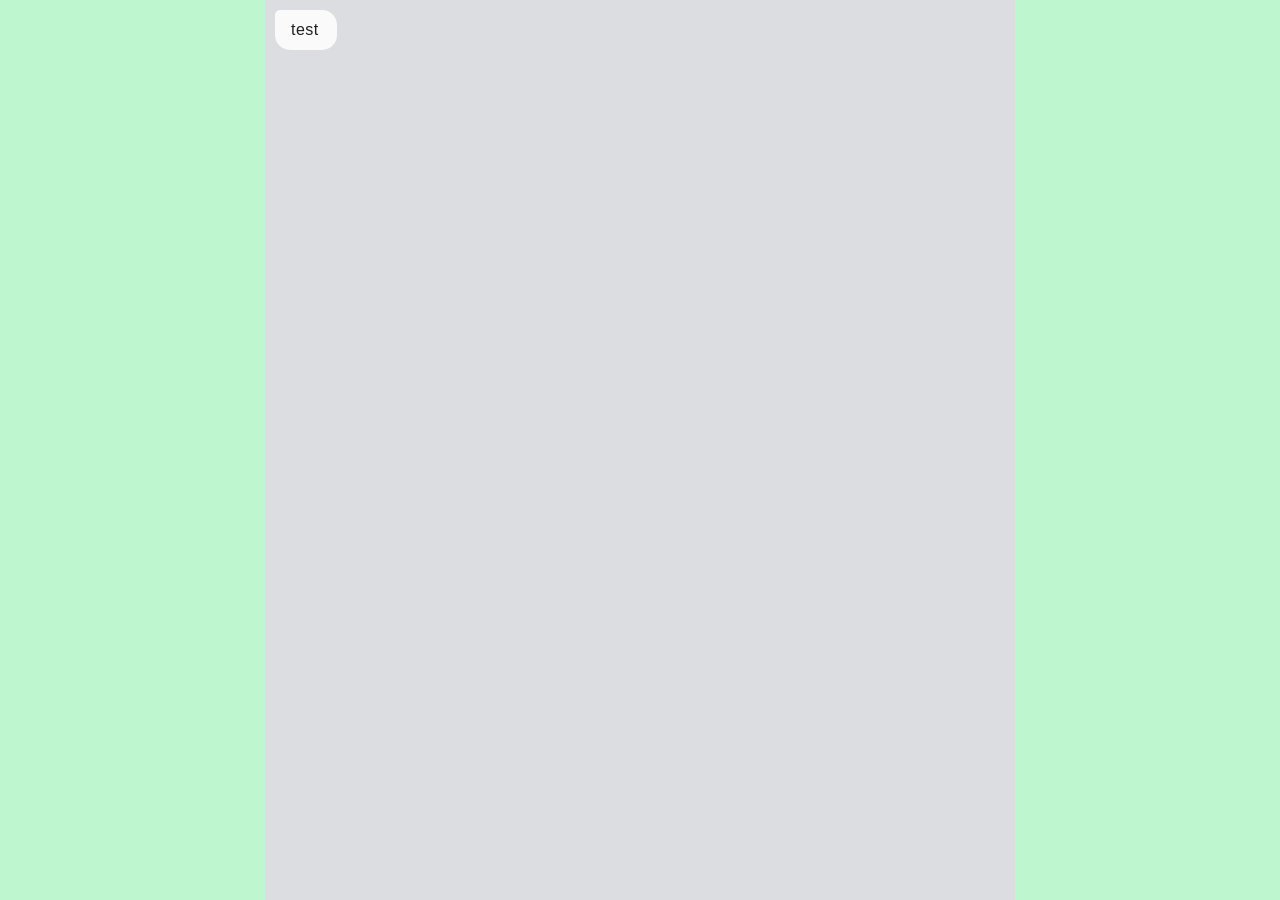
==== source.html @ 02670e8e "chat commit" ====
<!DOCTYPE html>
<html lang="en">

<head>
  <meta charset="UTF-8">
  <title>Covid-helpline Bot</title>
  <meta name="viewport" content="width=device-width, initial-scale=1.0">
  <link rel="stylesheet" media="all" href="component/styles/setup.css">
  <link rel="stylesheet" media="all" href="component/styles/says.css">
  <link rel="stylesheet" media="all" href="component/styles/reply.css">
  <link rel="stylesheet" media="all" href="component/styles/typing.css">
  <link rel="stylesheet" media="all" href="component/styles/input.css">

  <style>
    body {
      background: #bef7cf;
    }

    .bubble-container {
      height: 100vh;
    }

    .bubble-container .input-wrap textarea {
      margin: 0;
      width: calc(100% - 30px);
    }
  </style>

</head>

<body>

  <div id="main"></div>

  <script src="component/Bubbles.js"></script>
  <script>
    var chatWindow = new Bubbles(document.getElementById("main"), "chatWindow")

    var convo = {
      ice: {
        says: ["test"],
        reply: [
          {
            question: "test1",
            answer: "test"
          },
          {
            question: "test2",
            answer: "test2"
          },
        ]
      }
    }

    chatWindow.talk(convo)
  </script>
</body>
---- component/styles/setup.css ----
/* setup container styles */
.bubble-container {
	background: #dcdde0;
	height: 520px;
	max-width: 750px;
	width: 100%;
	margin: 0 auto;
	overflow: hidden;
	position: relative;
}
.bubble-wrap {
	position: absolute;
	top: 0;
	bottom: 0;
	left: 0;
	right: -17px;
	padding: 10px calc(17px + 10px) 30px 10px;
	overflow-y: scroll;
	-webkit-overflow-scrolling: touch;
	-webkit-transform: translate3d(0, 0, 0);
}
/* optional page styles */
h1 {
	text-align: center;
	font-weight: 300;
	font-size: 4em;
	margin: .5em auto 0.15em;
}
body {
	font-family: "Helvetica Neue", Helvetica, sans-serif;
	margin: 0;
}
---- component/styles/says.css ----
/* style bubbles */
.bubble,
.bubble-typing {
  color: #212121;
  background: rgba(255, 255, 255, 0.84);
  padding: 8px 16px;
  border-radius: 5px 15px 15px 15px;
  font-weight: 400;
  text-transform: none;
  text-align: left;
  font-size: 16px;
  letter-spacing: .5px;
  margin: 0 0 2px 0;
  max-width: 65%;
  float: none;
  clear: both;
  line-height: 1.5em;
  word-break: break-word;
  transform-origin: left top;
  transition: all 200ms;
  box-sizing: content-box;
}
.bubble .bubble-content {
  transition: opacity 150ms;
}
.bubble:not(.say) .bubble-content {
  opacity: 0;
}
.bubble-typing.imagine,
.bubble.imagine {
  transform: scale(0);
  transition: all 200ms, height 200ms 1s, padding 200ms 1s;
}
.bubble.imagine {
  margin: 0;
  height: 0;
  padding: 0;
}

/* style media that's inside bubbles */
.bubble .bubble-content img {
  width: calc(100% + 32px);
  margin: -8px -16px;
  overflow: hidden;
  display: block;
  border-radius: 5px 15px 15px 15px;
}

/* interaction recall styles */
.bubble.history,
.bubble.history .bubble-content,
.bubble.history .bubble-content .bubble-button,
.bubble.history .bubble-content .bubble-button:hover {
  transition: all 0ms !important;
}
.bubble.history {
  opacity: .25;
}
---- component/styles/reply.css ----
/* style user response reply */
.bubble.reply {
  background: transparent;
  box-shadow: none;
  float: right;
  position: relative;
  transform-origin: right top;
  margin: 8px 0 10px;
  padding: 0;
  max-width: 65%;
}
.bubble.reply.history {
  margin: 0 0 2px 0; /* remembered bubbles do not need to stand out via margin */
}
.bubble.reply.say {
  /*
  min-width: 350px;
 */
}
.bubble.reply .bubble-content {
  transition: all 200ms;
}
.bubble.reply .bubble-content .bubble-button {
  background: rgba(44, 44, 44, 0.67);
  color: #fff;
  padding: 8px 16px;
  border-radius: 15px 15px 5px 5px;
  margin-left: 2px;
  text-align: center;
  display: inline-block;
  float: right;
  cursor: pointer;
  transition: all 200ms;
  text-decoration: none;
  word-break: normal;
	box-sizing: content-box;
  /* animation-duration: 1s; */
  animation-name: "animate-reply";
  animation-play-state: paused;
  animation-fill-mode: forwards;
  /* opacity: 0; */
  transform: translate3d(0px, 0px, 0px);
  animation-delay: -3s;
  -ms-animation-delay: -3;
  -webkit-animation-delay: -3s;
}
@keyframes animate-reply {
  from {
    opacity: 0;
  }
  to {
    opacity: 1;
  }
}
.bubble.reply.say .bubble-content .bubble-button {
  animation-play-state: running;
  margin-top: 3px;
  min-height: 24px;
  overflow: hidden;
}

.bubble.reply .bubble-content .bubble-button:first-child {
  border-radius: 15px 15px 15px 5px;
  margin-left: 2px;
}
.bubble.reply .bubble-content .bubble-button:last-child,
.bubble.reply .bubble-content .bubble-button.bubble-pick {
  border-radius: 15px 15px 5px 15px;
}
.bubble.reply.bubble-picked .bubble-content .bubble-button {
  transform: scale(0) translate3d(0px, 0px, 0px);
  padding: 0;
}
.bubble.reply:not(.bubble-picked) .bubble-content .bubble-button:hover,
.bubble.reply .bubble-content .bubble-button.bubble-pick {
  background: rgba(44, 44, 44, 1);
  transform: scale(1) translate3d(0px, 0px, 0px);
  padding: 8px 16px;
  height: auto;
}

/* interaction recall styles */
.bubble.history .bubble-content .bubble-button,
.bubble.history.reply:not(.bubble-picked) .bubble-content .bubble-button:hover,
.bubble.history.reply .bubble-content .bubble-button.bubble-pick {
  background: rgba(44, 44, 44, 0.67);
  cursor: default;
}

/* input fields for bubbles */
.bubble .bubble-content input {
  background: linear-gradient(193deg, #1faced, #5592dc 100%) !important;
  box-shadow: 0 0px 1px 0px #000, 0 -1px 0 0px rgba(255, 255, 255, 0.38) inset;
  text-shadow: 0 1px rgba(0, 0, 0, 0.35);
  border: 0;
  outline: 0;
}
.bubble .bubble-content input::-webkit-input-placeholder {
  /* Chrome/Opera/Safari */
  color: rgba(255, 255, 255, .5);
  text-shadow: none;
}
.bubble .bubble-content input::-moz-placeholder {
  /* Firefox 19+ */
  color: rgba(255, 255, 255, .5);
  text-shadow: none;
}
.bubble .bubble-content input:read-only {
  background: linear-gradient(166deg, #48121d, #0d4058 100%) !important;
}
---- component/styles/typing.css ----
/* style "loading" or "typing" stae */

.bubble-typing {
	width: 38px;
	padding: 12px 16px;
	height: 8px;
}
.dot {
	background-color: rgb(255,255,255);
	float: left;
	height: 7px;
	margin-left: 4px;
	width: 7px;
	animation-name: bounce_dot;
	animation-duration: 2.24s;
	animation-iteration-count: infinite;
	animation-direction: normal;
	border-radius: 5px;
}
.dot_1 { animation-delay: 0.45s; }
.dot_2 { animation-delay: 1.05s; }
.dot_3 { animation-delay: 1.35s; }
@keyframes bounce_dot {
	0% {}
	50% { background-color:rgb(0,0,0); }
	100% {}
}
---- component/styles/input.css ----
/* style user input field */
.bubble-container .input-wrap {
	position: absolute;
	bottom: 0;
	left: 0;
	right: 0;
	font-family: "Helvetica Neue", Helvetica, sans-serif;
	color: #2c2c2c;
}
.bubble-container .input-wrap textarea {
	width: calc(100% - 20px);
	font-family: "Helvetica Neue", Helvetica, sans-serif;
	color: #2c2c2c;
	background: rgba(250, 250, 250, 0.95);
	font-size: 1em;
	letter-spacing: .5px;
	font-weight: 400;
	margin: 10px;
	border-radius: 15px;
	border: none;
	padding: 10px 15px;
	outline: none;
	box-shadow: 0 0 0 1px #d0d0d0 inset;
	line-height: 1.25em;
}
.bubble.reply-freeform {
	margin: 0;
}
.bubble.reply.reply-freeform.say .bubble-content .bubble-button {
	margin-top: 1px;
	text-align: left;
}
.bubble.reply.say.bubble-hidden {
	margin: 0;
	transform: scale(0);
	height: 0;
}
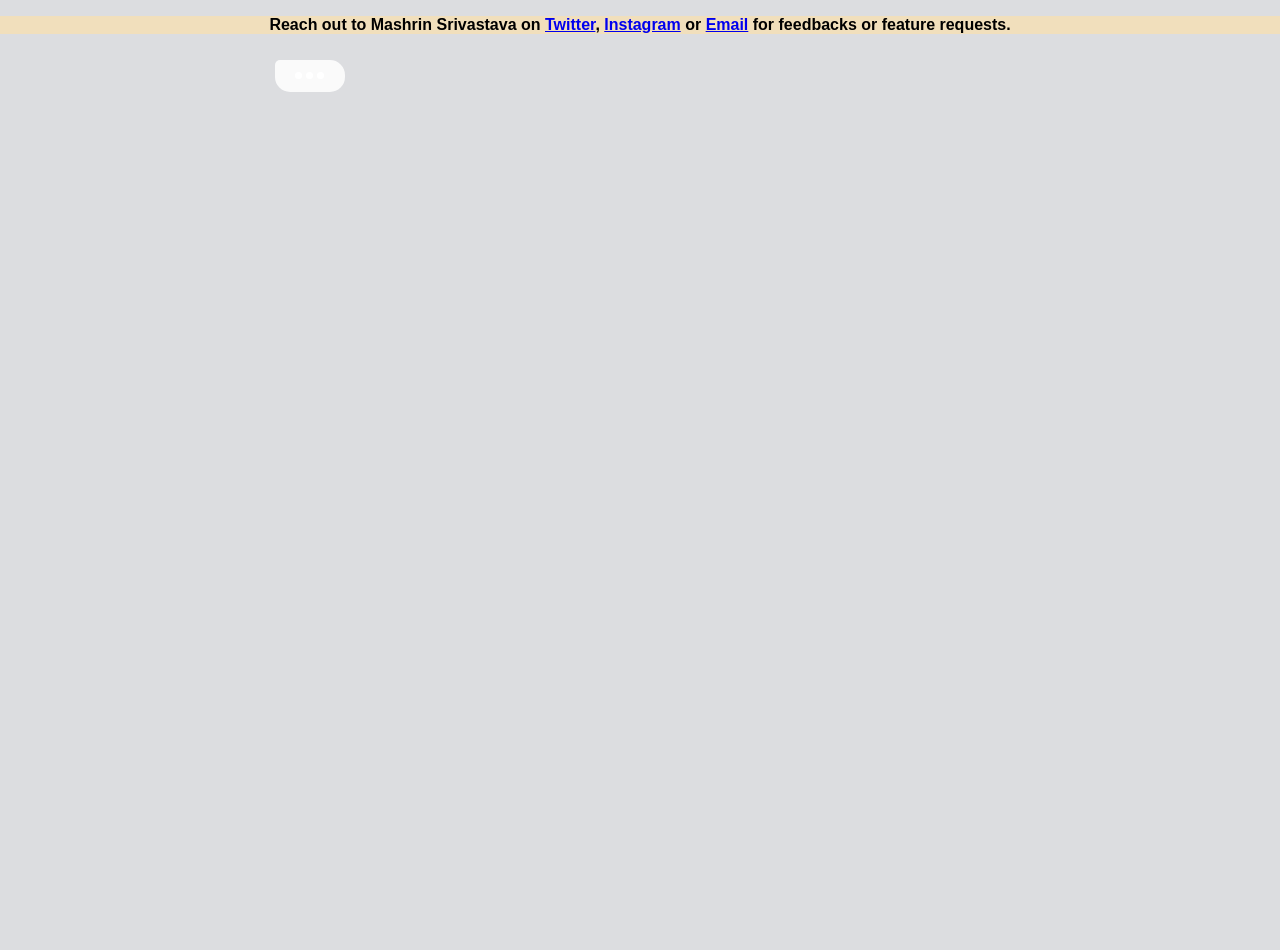
==== commit dcc9de92: "english question" ====
--- a/source.html
+++ b/source.html
@@ -3,17 +3,46 @@
 
 <head>
   <meta charset="UTF-8">
-  <title>Covid-helpline Bot</title>
+  <title>COVIDSOS : COVID-19 Resources Chatbot - Pan India</title>
+  <meta name="description"
+    content="COVIDSOS - Find urgent, latest, relevant emergency COVID-19 resources like ICU, Home ICU, Beds, Ventilator, Oxygen, Oxygen Cylinder, Oxygen concentrator, Plasma, Medicine (Remdesivir, Favipiravir, Fabiflu, Favivir, Tocilizumab, Doxycycline), Ambulance, Food, Vaccination posted by users on Twitter for all cities and states in India (Pan India)">
+  <meta name=”robots” content="index, follow">
   <meta name="viewport" content="width=device-width, initial-scale=1.0">
-  <link rel="stylesheet" media="all" href="component/styles/setup.css">
-  <link rel="stylesheet" media="all" href="component/styles/says.css">
-  <link rel="stylesheet" media="all" href="component/styles/reply.css">
-  <link rel="stylesheet" media="all" href="component/styles/typing.css">
-  <link rel="stylesheet" media="all" href="component/styles/input.css">
-
+  <meta name="google-site-verification" content="IztWfWjn-OxVNys7-xC5JPzd_31Rg59brtW68l7X020" />
+
+  <script async src="https://www.googletagmanager.com/gtag/js?id=G-BBF3BD4PRM"></script>
+
+  <script>
+    window.dataLayer = window.dataLayer || [];
+    function gtag() { dataLayer.push(arguments); }
+    gtag('js', new Date());
+    gtag('config', 'G-BBF3BD4PRM');
+  </script>
+  
+  
+  <!-- Event snippet for Website traffic conversion page -->
+  <script>
+     gtag('event', 'conversion', {'send_to': 'AW-374444282/qXGECLCLxo4CEPqhxrIB'});
+  </script>
+     
+  <!-- Global site tag (gtag.js) - Google Ads: 374444282 -->
+  <script async src="https://www.googletagmanager.com/gtag/js?id=AW-374444282"></script>
+  <script>
+    window.dataLayer = window.dataLayer || [];
+    function gtag(){dataLayer.push(arguments);}
+    gtag('js', new Date());
+
+    gtag('config', 'AW-374444282');
+  </script>
+
+  <link rel="stylesheet" media="all" href="../component/styles/setup.css">
+  <link rel="stylesheet" media="all" href="../component/styles/says.css">
+  <link rel="stylesheet" media="all" href="../component/styles/reply.css">
+  <link rel="stylesheet" media="all" href="../component/styles/typing.css">
+  <link rel="stylesheet" media="all" href="../component/styles/input.css">
   <style>
     body {
-      background: #bef7cf;
+      background: #dcdde0;
     }
 
     .bubble-container {
@@ -26,32 +55,2479 @@
     }
   </style>
 
+  <style>
+    p {
+      text-align: center;
+    }
+  </style>
+
 </head>
 
+<script async src="https://www.googletagmanager.com/gtag/js?id=G-BBF3BD4PRM"></script>
+
+<script>
+  window.dataLayer = window.dataLayer || [];
+  function gtag() { dataLayer.push(arguments); }
+  gtag('js', new Date());
+  gtag('config', 'G-BBF3BD4PRM');
+</script>
+
 <body>
-
-  <div id="main"></div>
-
-  <script src="component/Bubbles.js"></script>
+  <b>
+    <p style="background-color:rgb(241, 223, 188);">Reach out to Mashrin Srivastava on <a
+        href="https://twitter.com/sri_mash" target="_blank" rel="noopener noreferrer">Twitter</a>, <a
+        href="https://www.instagram.com/mashrinsrivastava" target="_blank" rel="noopener noreferrer">Instagram</a> or <a
+        href="mailto:mashrincs@gmail.com" target="_blank" rel="noopener noreferrer">Email</a> for feedbacks or feature
+      requests.</p>
+  </b>
+
+  <div id="chat"></div>
+
+  <script src="../component/Bubbles.js"></script>
   <script>
-    var chatWindow = new Bubbles(document.getElementById("main"), "chatWindow")
+    var bihar_helpline = "State Helpline Health Services: 104 <br>Gaya: 18003456613<br>Begusarai: 18003456604<br>Bhagalpur: 18003456606<br>Madhubani: 18003456623<br>Muzaffarpur: 18003456629<br>Darbhanga: 18003456610<br>East Champaran: 18003456624 Gopalganj: 18003456608<br>Jehanabad: 18003456614<br>Khagaria: 18003456620<br>Nalanda: 18003456119<br>Nawada: 18003456615<br>Purnia: 18003456619<br>Rohtas: 18003456637<br>Saharsa: 18003456633<br>Samistipur: 18003456635<br>Saran: 18003456607<br>Supaul: 18003456634<br>Vaishali: 18003456616"
+    var jk_helpline = "Jammu:0191-2571912/2571616<br>Kashmir:0194-2440283/2430581/2452052/2457313/2457312<br>Srinagar:01942457543<br>Kathua:01922234314<br>Anantnag:01932-222255<br>Kupwara:01955-253658<br>Budgam:0195-1255237<br>Kulgam:01931-260388<br>Baramulla:01952-351261/7889534245"
+    var jharkhand_helpline = "Health Services: 104<br>Ambulance: 108<br>East Singhbhum: 8987510050 (Whatsapp for bed), 9431301355 (Control room)<br>Jamshedpur: 0657-2440111/0657-2221717<br>Ranchi: 0651-2200008 (Control room), 0651-2200009 (Ambulance)"
+    var punjab_helpline = "Punjab Control Room: 8872090029<br>Amritsar: 0183-2535323<br>Bathinda: 0164-2212501/7087086291<br>Ludhiana: 0161-4622276<br>SAS Nagar (Mohali): 7814641397"
+    var kerela_helpline = "Covid Helpline DISHA: 0471-2309250/2309252/2552056/2551056<br>Ambulance: 108<br>Palakkad: 0491-2505264<br>Kozhikode: 0495-2371471<br>Ernakulam: 0484-2368802<br>Wayanad: 8590902880"
+    var pune_helpline = "Covid Helpline: 020-67801500/020-25502110<br>Ambulance: 9689939381 and 108<br>Pune Control Room: 020-26127394<br>Pune ZP Control Room: 020-26138082<br>PCMC Control Room: 020-67331151/020-67331152<br>Covid Helpline for Hearse: 9689939628, 020-24503211/12"
+    var surat_helpline = "24/7 Covid Helpline: 079-23250818<br>Ambulance: 108<br>Health Helpline: 104<br>Surat Covid Helpline Number: 18001238000"
+    var bengaluru_helpline = "Covid Related Queries: 14410<br>Ambulance and Emergency: 108<br>West: 080-68248454<br>South: 8431816718<br>Mahadevapura: 080-23010101/23010102<br>Bommanahalli: 8884666670<br>Dasarahalli: 080-29635906"
+    var kolkata_helpline = "Covid Helpline: 1800-313-444-222<br>Ambulance: 033-22197202<br>Ambulance for all areas under KMC and Bidhannagar:  033-40902929"
+    var chennai_helpline = "Covid Helpline: 044-46122300/044-25384520<br>Ambulance: 108<br>Covid Care Assistance: 104"
+    var mumbai_helpline = "Based on Wards:<br>A: 022-22700007<br>B: 022-23759023/022-23759025<br>C: 022-22197331<br>D: 022-23835004<br>E: 022-23797901<br>F South: 022-24177507/8657792809<br>F North: 022-24011380/8879150447 (Whatsapp)<br>G South: 022-24219515/7208764360<br>G North: 022-24210441/8291163739<br>H East: 022-26635400/8879203979<br>H West: 022-26440121<br>K East: 022-26847000/8657933681<br>K West: 022-26208388<br>P South: 022-28780008/8828476098/7304776098<br>P North: 022-69600000/69600001/69600002<br>R South: 022-28054788/8828495740 (Whatsapp)<br>R North: 022-28947350/8369324810 (Whatsapp)<br>R Central: 022-28947360/9920089097 (Whatsapp)<br>L: 022-26509901/7678061274/7710870510<br>M East: 022-25526301/7208680538/7208590415<br>M West: 022-25284000<br>N: 022-21010201<br>S: 022-25954000/9004869724<br>T: 022-25694000"
+
+
+    var chatWindow = new Bubbles(document.getElementById("chat"), "chatWindow")
 
     var convo = {
       ice: {
-        says: ["test"],
+        says: ["DISCLAIMER: This app only curates the existing tweets based on keyword searches and shows them in one place on Twitter. It doesn't sell or procure or book or verify the authenticity of the posts. Please verify before making any purchases. The app or the developer cannot be held liable for any loss. (अस्वीकरण: यह ऐप केवल कीवर्ड के आधार पर मौजूदा ट्वीट्स को क्यूरेट करता है और उन्हें ट्विटर पर एक स्थान पर दिखाता है। यह पोस्ट की प्रामाणिकता को बेचता या बुक या सत्यापित नहीं करता है। कृपया कोई भी भुगतान करने से पहले सत्यापित करें।)", "Choose your preferred language below 👇 (अपनी पसंदीदा भाषा नीचे चुनें 👇)"],
         reply: [
           {
-            question: "test1",
-            answer: "test"
-          },
-          {
-            question: "test2",
-            answer: "test2"
+            question: "English",
+            answer: "english"
+          },
+          {
+            question: "Hindi",
+            answer: "hindi"
           },
         ]
-      }
-    }
-
+      },
+
+      english: {
+        says: ["What do you need help with? Click below 👇"],
+        reply: [
+          {
+            question: "ICU / Home ICU / Beds / Ventilator",
+            answer: "icurootenglish"
+          },
+          {
+            question: "Oxygen (Cyclinder, Refill) / Oxygen Bed / Oxygen Concentrator",
+            answer: "oxygenrootenglish"
+          },
+          {
+            question: "Plasma",
+            answer: "plasmaenglish"
+          },
+          {
+            question: "Medicine / Injection",
+            answer: "medicineenglish"
+          },
+          {
+            question: "Food",
+            answer: "foodfuncenglish"
+          },
+          {
+            question: "Ambulance",
+            answer: "ambulancefuncenglish"
+          },
+          {
+            question: "Online Doctor Consultation",
+            answer: "onlineconcenglish"
+          },
+          {
+            question: "Hospitals Near Me",
+            answer: "hospfuncenglish"
+          },
+          {
+            question: "Official Helpline Number",
+            answer: "helplineenglish"
+          },
+          {
+            question: "Vaccination Slots- 2 weeks",
+            answer: "vaccinationenglish"
+          }
+          // {
+          //   question: "Vaccination (टीका)",
+          //   answer: "vaccinefunc"
+          // }
+        ]
+      },
+
+      hindi: {
+        says: ["आपको कैसी सहायता चाहिए? नीचे क्लिक करें 👇"],
+        reply: [
+          {
+            question: "आईसीयू / होम आईसीयू / बेड / वेंटिलेटर",
+            answer: "icuroothindi"
+          },
+          {
+            question: "ऑक्सीजन",
+            answer: "oxygenroothindi"
+          },
+          {
+            question: "प्लाज्मा",
+            answer: "plasmahindi"
+          },
+          {
+            question: "दवा",
+            answer: "medicinehindi"
+          },
+          {
+            question: "खाना",
+            answer: "foodfunchindi"
+          },
+          {
+            question: "रोगी वाहन",
+            answer: "ambulancefunchindi"
+          },
+          {
+            question: "ऑनलाइन चिकित्सक परामर्श",
+            answer: "onlineconchindi"
+          },
+          {
+            question: "पास के अस्पताल खोजें",
+            answer: "hospfunchindi"
+          },
+          {
+            question: "आधिकारिक हेल्पलाइन नंबर",
+            answer: "helplinehindi"
+          },
+          {
+            question: "टीकाकरण स्लॉट- 2 सप्ताह",
+            answer: "vaccinationhindi"
+          }
+          // {
+          //   question: "Vaccination (टीका)",
+          //   answer: "vaccinefunc"
+          // }
+        ]
+      },
+
+      "vaccinationenglish": {
+        says: ["Select your age group 👇"],
+        reply: [
+          {
+            question: "Under 45",
+            answer: "vaccinationfuncu45"
+          },
+          {
+            question: "Above 45",
+            answer: "vaccinationfunca45"
+          }
+        ]
+      },
+
+      "vaccinationhindi": {
+        says: ["अपने आयु वर्ग का चयन करें 👇"],
+        reply: [
+          {
+            question: "45 से कम",
+            answer: "vaccinationfuncu45"
+          },
+          {
+            question: "45 से अधिक",
+            answer: "vaccinationfunca45"
+          }
+        ]
+      },
+
+
+      "icurootenglish": {
+        says: ["What do you need help with? Click below 👇"],
+        reply: [
+          {
+            question: "ICU",
+            answer: "icufuncenglish"
+          },
+          {
+            question: "Bed",
+            answer: "bedfuncenglish"
+          },
+          {
+            question: "Oxygen Bed",
+            answer: "oxygenbedfuncenglish"
+          },
+          {
+            question: "Ventilator",
+            answer: "ventilatorfuncenglish"
+          },
+          {
+            question: "Home ICU",
+            answer: "homeicufuncenglish"
+          }
+        ]
+      },
+
+
+      "icuroothindi": {
+        says: ["आपको कैसी सहायता चाहिए? नीचे क्लिक करें 👇"],
+        reply: [
+          {
+            question: "आईसीयू",
+            answer: "icufunchindi"
+          },
+          {
+            question: "बेड",
+            answer: "bedfunchindi"
+          },
+          {
+            question: "ऑक्सीजन बेड",
+            answer: "oxygenbedfunchindi"
+          },
+          {
+            question: "वेंटिलेटर",
+            answer: "ventilatorfunchindi"
+          },
+          {
+            question: "होम आईसीयू",
+            answer: "homeicufunchindi"
+          }
+        ]
+      },
+
+      "oxygenrootenglish": {
+        says: ["What do you need help with? Click below 👇"],
+        reply: [
+          {
+            question: "Oxygen",
+            answer: "oxygenfuncenglish"
+          },
+          {
+            question: "Oxygen Bed",
+            answer: "oxygenbedfuncenglish"
+          },
+          {
+            question: "Oxygen Refill",
+            answer: "oxygenrefillfuncenglish"
+          },
+          {
+            question: "Oxygen Concentrator",
+            answer: "oxygenconcfuncenglish"
+          }
+        ]
+      },
+
+      "oxygenroothindi": {
+        says: ["आपको कैसी सहायता चाहिए? नीचे क्लिक करें 👇"],
+        reply: [
+          {
+            question: "ऑक्सीजन",
+            answer: "oxygenfunchindi"
+          },
+          {
+            question: "ऑक्सीजन बेड",
+            answer: "oxygenbedfunchindi"
+          },
+          {
+            question: "ऑक्सीजन रिफिल",
+            answer: "oxygenrefillfunchindi"
+          },
+          {
+            question: "ऑक्सीजन concentrator",
+            answer: "oxygenconcfunchindi"
+          }
+        ]
+      },
+
+      "helplineenglish": {
+        says: ["The helpline numbers are available for the below locations"],
+        reply: [
+        {
+            question: "Bihar",
+            answer: "biharhelp"
+          },          
+          {
+            question: "Mumbai",
+            answer: "mumbaihelp"
+          },
+          {
+            question: "Chennai",
+            answer: "chennaihelp"
+          },
+          {
+            question: "Kolkata",
+            answer: "kolkatahelp"
+          },
+          {
+            question: "Bengaluru",
+            answer: "bengaluruhelp"
+          },
+          {
+            question: "Pune",
+            answer: "punehelp"
+          },
+          {
+            question: "Kerala",
+            answer: "kerelahelp"
+          },
+          {
+            question: "Punjab",
+            answer: "punjabhelp"
+          },
+          {
+            question: "Jharkhand",
+            answer: "jharkhandhelp"
+          },
+          {
+            question: "Jammu & Kashmir",
+            answer: "jkhelp"
+          },
+          {
+            question: "Surat",
+            answer: "surathelp"
+          }
+        ]
+      },
+
+      "helplinehindi": {
+        says: ["हेल्पलाइन नंबर नीचे लिखे स्थानों के लिए उपलब्ध हैं"],
+        reply: [
+          {
+              question: "Bihar",
+              answer: "biharhelp"
+          },          
+          {
+            question: "मुंबई",
+            answer: "mumbaihelp"
+          },
+          {
+            question: "चेन्नई",
+            answer: "chennaihelp"
+          },
+          {
+            question: "कोलकाता",
+            answer: "kolkatahelp"
+          },
+          {
+            question: "बेंगलुरु",
+            answer: "bengaluruhelp"
+          },
+          {
+            question: "पुणे",
+            answer: "punehelp"
+          },
+          {
+            question: "केरल",
+            answer: "keralahelp"
+          },
+          {
+            question: "पंजाब",
+            answer: "punjabhelp"
+          },
+          {
+            question: "झारखंड",
+            answer: "jharkhandhelp"
+          },
+          {
+            question: "जम्मू & कश्मीर",
+            answer: "jkhelp"
+          },
+          {
+            question: "सूरत",
+            answer: "surathelp"
+          }
+        ]
+      },
+
+      "biharhelp": {
+          says: [bihar_helpline],
+          reply: [
+            {
+              question: "Start Over",
+              answer: "ice"
+            }
+          ],
+      },
+
+      "jkhelp": {
+          says: [jk_helpline],
+          reply: [
+            {
+              question: "Start Over",
+              answer: "ice"
+            }
+          ],
+      },
+
+      "punjabhelp": {
+          says: [punjab_helpline],
+          reply: [
+            {
+              question: "Start Over",
+              answer: "ice"
+            }
+          ],
+      },
+
+      "keralahelp": {
+          says: [kerela_helpline],
+          reply: [
+            {
+              question: "Start Over",
+              answer: "ice"
+            }
+          ],
+      },
+
+      "punehelp": {
+          says: [pune_helpline],
+          reply: [
+            {
+              question: "Start Over",
+              answer: "ice"
+            }
+          ],
+      },
+
+      "bengaluruhelp": {
+          says: [bengaluru_helpline],
+          reply: [
+            {
+              question: "Start Over",
+              answer: "ice"
+            }
+          ],
+      },
+
+      "kolkatahelp": {
+          says: [kolkata_helpline],
+          reply: [
+            {
+              question: "Start Over",
+              answer: "ice"
+            }
+          ],
+      },
+
+      "chennaihelp": {
+          says: [chennai_helpline],
+          reply: [
+            {
+              question: "Start Over",
+              answer: "ice"
+            }
+          ],
+      },
+
+      "mumbaihelp": {
+          says: [mumbai_helpline],
+          reply: [
+            {
+              question: "Start Over",
+              answer: "ice"
+            }
+          ],
+      },
+      
+      "surathelp": {
+          says: [surat_helpline],
+          reply: [
+            {
+              question: "Start Over",
+              answer: "ice"
+            }
+          ],
+      },
+
+      "jharkhandhelp": {
+          says: [jharkhand_helpline],
+          reply: [
+            {
+              question: "Start Over",
+              answer: "ice"
+            }
+          ],
+      },
+
+      "onlineconcenglish": {
+        says: ["You may use these external links to book a consultation online"],
+        reply: [
+          {
+            question: "Tata Health",
+            answer: "thfuncenglish"
+          },
+          {
+            question: "1mg",
+            answer: "mgfuncenglish"
+          },
+          {
+            question: "mFine",
+            answer: "mfinefuncenglish"
+          },
+          {
+            question: "DocOnline",
+            answer: "doconlinefuncenglish"
+          },
+          {
+            question: "Lybrate",
+            answer: "lyrabatefuncenglish"
+          }
+        ]
+      },
+
+      "onlineconchindi": {
+        says: ["आप एक परामर्श ऑनलाइन बुक करने के लिए इन बाहरी लिंक का उपयोग कर सकते हैं"],
+        reply: [
+          {
+            question: "टाटा हेल्थ",
+            answer: "thfunchindi"
+          },
+          {
+            question: "1mg",
+            answer: "mgfunchindi"
+          },
+          {
+            question: "mFine",
+            answer: "mfinefunchindi"
+          },
+          {
+            question: "DocOnline",
+            answer: "doconlinefunchindi"
+          },
+          {
+            question: "Lybrate",
+            answer: "lyrabatefunchindi"
+          }
+        ]
+      },
+
+      "plasmaenglish": {
+        says: ["Please select the source from where you would like to search for plasma"],
+        reply: [
+          {
+            question: "LATEST FROM TWITTER (ALL BLOOD GROUPS)",
+            answer: "plasmafuncenglish"
+          },
+          {
+            question: "LATEST FROM TWITTER (Specific Blood Group)",
+            answer: "Plasmagroupenglish"
+          },
+          {
+            question: "Search on dhoondh.com",
+            answer: "plasmadhoondhenglishfunc"
+          },
+          {
+            question: "Search on plasmadonor.in",
+            answer: "plasmadonorenglishfunc"
+          },
+          {
+            question: "Search on pintnetwork.com",
+            answer: "plasmapintenglishfunc"
+          },
+          {
+            question: "Search on plasmaline.in",
+            answer: "plasmalineenglishfunc"
+          },
+          {
+            question: "Search on givered.in",
+            answer: "plasmagiveredenglishfunc"
+          }
+        ]
+      },
+
+      "plasmahindi": {
+        says: ["कृपया उस स्रोत का चयन करें जहाँ से आप प्लाज्मा की खोज करना चाहते हैं"],
+        reply: [
+          {
+            question: "ट्विटर से नवीनतम (सभी रक्त समूह)",
+            answer: "plasmafunchindi"
+          },
+          {
+            question: "विटर से नवीनतम (विशिष्ट रक्त समूह)",
+            answer: "Plasmagrouphindi"
+          },
+          {
+            question: "dhoondh.com पर सर्च करें",
+            answer: "plasmadhoondhhindifunc"
+          },
+          {
+            question: "plasmadonor.in पर सर्च करें",
+            answer: "plasmadonorhindifunc"
+          },
+          {
+            question: "pintnetwork.com पर सर्च करें",
+            answer: "plasmapinthindifunc"
+          },
+          {
+            question: "plasmaline.in पर सर्च करें",
+            answer: "plasmalinehindifunc"
+          },
+          {
+            question: "givered.in पर सर्च करें",
+            answer: "plasmagiveredhindifunc"
+          }
+        ]
+      },
+
+
+      "Plasmagroupenglish": {
+        says: ["You are looking for plasma for which blood groups?"],
+        reply: [
+          {
+            question: "A+",
+            answer: "plasmafuncapenglish"
+          },
+          {
+            question: "A-",
+            answer: "plasmafuncanenglish"
+          },
+          {
+            question: "B+",
+            answer: "plasmafuncbpenglish"
+          },
+          {
+            question: "B-",
+            answer: "plasmafuncbnenglish"
+          },
+          {
+            question: "O+",
+            answer: "plasmafuncopenglish"
+          },
+          {
+            question: "O-",
+            answer: "plasmafunconenglish"
+          },
+          {
+            question: "AB+",
+            answer: "plasmafuncabpenglish"
+          },
+          {
+            question: "AB-",
+            answer: "plasmafuncabnenglish"
+          }
+        ]
+      },
+
+      "Plasmagrouphindi": {
+        says: ["आप कौन से रक्त समूह के लिए प्लाज्मा की तलाश कर रहे हैं?"],
+        reply: [
+          {
+            question: "A+",
+            answer: "plasmafuncaphindi"
+          },
+          {
+            question: "A-",
+            answer: "plasmafuncanhindi"
+          },
+          {
+            question: "B+",
+            answer: "plasmafuncbphindi"
+          },
+          {
+            question: "B-",
+            answer: "plasmafuncbnhindi"
+          },
+          {
+            question: "O+",
+            answer: "plasmafuncophindi"
+          },
+          {
+            question: "O-",
+            answer: "plasmafunconhindi"
+          },
+          {
+            question: "AB+",
+            answer: "plasmafuncabphindi"
+          },
+          {
+            question: "AB-",
+            answer: "plasmafuncabnhindi"
+          }
+        ]
+      },
+
+      "medicineenglish": {
+        says: ["Which medicine are you looking for?"],
+        reply: [
+          {
+            question: "Remdesivir",
+            answer: "remdesivirfuncenglish"
+          },
+          {
+            question: "Tocilizumab",
+            answer: "tocilizumabfuncenglish"
+          },
+          {
+            question: "Fabiflu",
+            answer: "fabiflufuncenglish"
+          },
+          {
+            question: "Favivir",
+            answer: "favivirfuncenglish"
+          },
+          {
+            question: "Favipiravir",
+            answer: "favipiravirfuncenglish"
+          },
+          {
+            question: "Other medicines",
+            answer: "othermedicinefuncenglish"
+          }
+        ]
+      },
+
+      "medicinehindi": {
+        says: ["Which medicine are you looking for? (आप किस दवा की तलाश कर रहे हैं?)"],
+        reply: [
+          {
+            question: "रेमेडीसविर",
+            answer: "remdesivirfunchindi"
+          },
+          {
+            question: "टोसिलिज़ुमाब",
+            answer: "tocilizumabfunchindi"
+          },
+          {
+            question: "फैबिफ्लू",
+            answer: "fabiflufunchindi"
+          },
+          {
+            question: "फैवीवीर",
+            answer: "favivirfunchindi"
+          },
+          {
+            question: "Favipiravir",
+            answer: "favipiravirfunchindi"
+          },
+          {
+            question: "अन्य दवाएं",
+            answer: "othermedicinefunchindi"
+          }
+        ]
+      }
+    }
+
+    function cityTier(city) {
+      var majorCity = ["Mumbai", "mumbai", "MUMBAI", "Delhi", "delhi", "DELHI", "Chennai", "chennai", "CHENNAI", "Kolkata", "kolkata", "KOLKATA", "Bangalore", "bangalore", "BANGALORE", "Bengaluru", "bengaluru", "BENGALURU", "Gurugram", "gurugram", "GURUGRAM", "Gurgaon", "gurgaon", "GURGAON"];
+      var isMajorCity = majorCity.includes(city);
+      return isMajorCity
+    }
+
+    icufuncenglish = function () {
+      var searchquery = '';
+      var city = window.prompt("Enter the city where you need help:");
+      if (!city) {
+        city = 'India'
+      }
+      if (cityTier(city)){
+        searchquery += 'verified '
+      }
+      searchquery += city + ' (icu) ' + '-"not verified" -"un verified" -"urgent" -"unverified" -"needed" -"required" -"need" -"needs" -"requirement" -"Any verified lead"';
+      console.log(searchquery)
+      var todayDate = new Date();
+      var numberOfDays = 3;
+      todayDate.setDate(todayDate.getDate() - numberOfDays);
+      var dd = todayDate.getDate();
+      var mm = todayDate.getMonth() + 1;
+      var y = todayDate.getFullYear();
+      var queryDate = y + '-' + mm + '-' + dd;
+      twitterquery = "https://twitter.com/search?q=" + searchquery + " since%3A" + queryDate + '&f=live';
+      if (window.confirm("Would you like to go to Twitter to check the relevant posts?\nOnce it redirects to Twitter, please click on the LATEST tab")) {
+        window.location.href = twitterquery, '_blank';
+      }
+      chatWindow.talk(convo, "ice")
+    }
+
+    icufunchindi = function () {
+      var searchquery = '';
+      var city = window.prompt("आपको किस शहर में मदद की ज़रूरत है?");
+      if (!city) {
+        city = 'India'
+      }
+      if (cityTier(city)){
+        searchquery += 'verified '
+      }
+      searchquery += city + ' (icu) ' + '-"not verified" -"un verified" -"urgent" -"unverified" -"needed" -"required" -"need" -"needs" -"requirement" -"Any verified lead"';
+      var todayDate = new Date();
+      var numberOfDays = 3;
+      todayDate.setDate(todayDate.getDate() - numberOfDays);
+      var dd = todayDate.getDate();
+      var mm = todayDate.getMonth() + 1;
+      var y = todayDate.getFullYear();
+      var queryDate = y + '-' + mm + '-' + dd;
+      twitterquery = "https://twitter.com/search?q=" + searchquery + " since%3A" + queryDate + '&f=live';
+      if (window.confirm("क्या आप संबंधित पोस्टों की जांच करने के लिए ट्विटर पर जाना चाहेंगे?\nएक बार जब यह ट्विटर पर पुनर्निर्देशित हो जाता है, तो कृपया LATEST टैब पर क्लिक करें")) {
+        window.location.href = twitterquery, '_blank';
+      }
+      chatWindow.talk(convo, "ice")
+    }
+
+    bedfuncenglish = function () {
+      var searchquery = '';
+      var city = window.prompt("Enter the city where you need help:");
+      if (!city) {
+        city = 'India'
+      }
+      if (cityTier(city)){
+        searchquery += 'verified '
+      }
+      searchquery += city + ' (bed) ' + '-"not verified" -"un verified" -"urgent" -"unverified" -"needed" -"required" -"need" -"needs" -"requirement" -"Any verified lead"';
+      var todayDate = new Date();
+      var numberOfDays = 3;
+      todayDate.setDate(todayDate.getDate() - numberOfDays);
+      var dd = todayDate.getDate();
+      var mm = todayDate.getMonth() + 1;
+      var y = todayDate.getFullYear();
+      var queryDate = y + '-' + mm + '-' + dd;
+      twitterquery = "https://twitter.com/search?q=" + searchquery + " since%3A" + queryDate + '&f=live';
+      if (window.confirm("Would you like to go to Twitter to check the relevant posts?\nOnce it redirects to Twitter, please click on the LATEST tab")) {
+        window.location.href = twitterquery, '_blank';
+      }
+      chatWindow.talk(convo, "ice")
+    }
+
+    bedfunchindi = function () {
+      var searchquery = '';
+      var city = window.prompt("आपको किस शहर में मदद की ज़रूरत है?");
+      if (!city) {
+        city = 'India'
+      }
+      if (cityTier(city)){
+        searchquery += 'verified '
+      }
+      searchquery += city + ' (bed) ' + '-"not verified" -"un verified" -"urgent" -"unverified" -"needed" -"required" -"need" -"needs" -"requirement" -"Any verified lead"';
+      var todayDate = new Date();
+      var numberOfDays = 3;
+      todayDate.setDate(todayDate.getDate() - numberOfDays);
+      var dd = todayDate.getDate();
+      var mm = todayDate.getMonth() + 1;
+      var y = todayDate.getFullYear();
+      var queryDate = y + '-' + mm + '-' + dd;
+      twitterquery = "https://twitter.com/search?q=" + searchquery + " since%3A" + queryDate + '&f=live';
+      if (window.confirm("क्या आप संबंधित पोस्टों की जांच करने के लिए ट्विटर पर जाना चाहेंगे?\nएक बार जब यह ट्विटर पर पुनर्निर्देशित हो जाता है, तो कृपया LATEST टैब पर क्लिक करें")) {
+        window.location.href = twitterquery, '_blank';
+      }
+      chatWindow.talk(convo, "ice")
+    }
+
+    oxygenbedfuncenglish = function () {
+      var searchquery = '';
+      var city = window.prompt("Enter the city where you need help:");
+      if (!city) {
+        city = 'India'
+      }
+      if (cityTier(city)){
+        searchquery += 'verified '
+      }
+      searchquery += city + ' ("oxygen bed") ' + '-"not verified" -"un verified" -"urgent" -"unverified" -"needed" -"required" -"need" -"needs" -"requirement" -"Any verified lead"';
+      var todayDate = new Date();
+      var numberOfDays = 3;
+      todayDate.setDate(todayDate.getDate() - numberOfDays);
+      var dd = todayDate.getDate();
+      var mm = todayDate.getMonth() + 1;
+      var y = todayDate.getFullYear();
+      var queryDate = y + '-' + mm + '-' + dd;
+      twitterquery = "https://twitter.com/search?q=" + searchquery + " since%3A" + queryDate + '&f=live';
+      if (window.confirm("Would you like to go to Twitter to check the relevant posts?\nOnce it redirects to Twitter, please click on the LATEST tab")) {
+        window.location.href = twitterquery, '_blank';
+      }
+      chatWindow.talk(convo, "ice")
+    }
+
+    oxygenbedfunchindi = function () {
+      var searchquery = '';
+      var city = window.prompt("आपको किस शहर में मदद की ज़रूरत है?");
+      if (!city) {
+        city = 'India'
+      }
+      if (cityTier(city)){
+        searchquery += 'verified '
+      }
+      searchquery += city + ' ("oxygen bed") ' + '-"not verified" -"un verified" -"urgent" -"unverified" -"needed" -"required" -"need" -"needs" -"requirement" -"Any verified lead"';
+      var todayDate = new Date();
+      var numberOfDays = 3;
+      todayDate.setDate(todayDate.getDate() - numberOfDays);
+      var dd = todayDate.getDate();
+      var mm = todayDate.getMonth() + 1;
+      var y = todayDate.getFullYear();
+      var queryDate = y + '-' + mm + '-' + dd;
+      twitterquery = "https://twitter.com/search?q=" + searchquery + " since%3A" + queryDate + '&f=live';
+      if (window.confirm("क्या आप संबंधित पोस्टों की जांच करने के लिए ट्विटर पर जाना चाहेंगे?\nएक बार जब यह ट्विटर पर पुनर्निर्देशित हो जाता है, तो कृपया LATEST टैब पर क्लिक करें")) {
+        window.location.href = twitterquery, '_blank';
+      }
+      chatWindow.talk(convo, "ice")
+    }
+
+    oxygenrefillfuncenglish = function () {
+      var searchquery = '';
+      var city = window.prompt("Enter the city where you need help:");
+      if (!city) {
+        city = 'India'
+      }
+      if (cityTier(city)){
+        searchquery += 'verified '
+      }
+      searchquery += city + ' ("oxygen refill") ' + '-"not verified" -"un verified" -"urgent" -"unverified" -"needed" -"required" -"need" -"needs" -"requirement" -"Any verified lead"';
+      var todayDate = new Date();
+      var numberOfDays = 7;
+      todayDate.setDate(todayDate.getDate() - numberOfDays);
+      var dd = todayDate.getDate();
+      var mm = todayDate.getMonth() + 1;
+      var y = todayDate.getFullYear();
+      var queryDate = y + '-' + mm + '-' + dd;
+      twitterquery = "https://twitter.com/search?q=" + searchquery + " since%3A" + queryDate + '&f=live';
+      if (window.confirm("Would you like to go to Twitter to check the relevant posts?\nOnce it redirects to Twitter, please click on the LATEST tab")) {
+        window.location.href = twitterquery, '_blank';
+      }
+      chatWindow.talk(convo, "ice")
+    }
+
+    oxygenrefillfunchindi = function () {
+      var searchquery = '';
+      var city = window.prompt("आपको किस शहर में मदद की ज़रूरत है?");
+      if (!city) {
+        city = 'India'
+      }
+      if (cityTier(city)){
+        searchquery += 'verified '
+      }
+      searchquery += city + ' ("oxygen refill") ' + '-"not verified" -"un verified" -"urgent" -"unverified" -"needed" -"required" -"need" -"needs" -"requirement" -"Any verified lead"';
+      var todayDate = new Date();
+      var numberOfDays = 7;
+      todayDate.setDate(todayDate.getDate() - numberOfDays);
+      var dd = todayDate.getDate();
+      var mm = todayDate.getMonth() + 1;
+      var y = todayDate.getFullYear();
+      var queryDate = y + '-' + mm + '-' + dd;
+      twitterquery = "https://twitter.com/search?q=" + searchquery + " since%3A" + queryDate + '&f=live';
+      if (window.confirm("क्या आप संबंधित पोस्टों की जांच करने के लिए ट्विटर पर जाना चाहेंगे?\nएक बार जब यह ट्विटर पर पुनर्निर्देशित हो जाता है, तो कृपया LATEST टैब पर क्लिक करें")) {
+        window.location.href = twitterquery, '_blank';
+      }
+      chatWindow.talk(convo, "ice")
+    }
+
+    oxygenfuncenglish = function () {
+      var searchquery = '';
+      var city = window.prompt("Enter the city where you need help:");
+      if (!city) {
+        city = 'India'
+      }
+      if (cityTier(city)){
+        searchquery += 'verified '
+      }
+      searchquery += city + ' (oxygen) ' + '-"not verified" -"un verified" -"urgent" -"unverified" -"needed" -"required" -"need" -"needs" -"requirement" -"Any verified lead"';
+      var todayDate = new Date();
+      var numberOfDays = 3;
+      todayDate.setDate(todayDate.getDate() - numberOfDays);
+      var dd = todayDate.getDate();
+      var mm = todayDate.getMonth() + 1;
+      var y = todayDate.getFullYear();
+      var queryDate = y + '-' + mm + '-' + dd;
+      twitterquery = "https://twitter.com/search?q=" + searchquery + " since%3A" + queryDate + '&f=live';
+      if (window.confirm("Would you like to go to Twitter to check the relevant posts?\nOnce it redirects to Twitter, please click on the LATEST tab")) {
+        window.location.href = twitterquery, '_blank';
+      }
+      chatWindow.talk(convo, "ice")
+    }
+
+    oxygenfunchindi = function () {
+      var searchquery = '';
+      var city = window.prompt("आपको किस शहर में मदद की ज़रूरत है?");
+      if (!city) {
+        city = 'India'
+      }
+      if (cityTier(city)){
+        searchquery += 'verified '
+      }
+      searchquery += city + ' (oxygen) ' + '-"not verified" -"un verified" -"urgent" -"unverified" -"needed" -"required" -"need" -"needs" -"requirement" -"Any verified lead"';
+      var todayDate = new Date();
+      var numberOfDays = 3;
+      todayDate.setDate(todayDate.getDate() - numberOfDays);
+      var dd = todayDate.getDate();
+      var mm = todayDate.getMonth() + 1;
+      var y = todayDate.getFullYear();
+      var queryDate = y + '-' + mm + '-' + dd;
+      twitterquery = "https://twitter.com/search?q=" + searchquery + " since%3A" + queryDate + '&f=live';
+      if (window.confirm("क्या आप संबंधित पोस्टों की जांच करने के लिए ट्विटर पर जाना चाहेंगे?\nएक बार जब यह ट्विटर पर पुनर्निर्देशित हो जाता है, तो कृपया LATEST टैब पर क्लिक करें")) {
+        window.location.href = twitterquery, '_blank';
+      }
+      chatWindow.talk(convo, "ice")
+    }
+
+    ventilatorfuncenglish = function () {
+      var searchquery = '';
+      var city = window.prompt("Enter the city where you need help:");
+      if (!city) {
+        city = 'India'
+      }
+      if (cityTier(city)){
+        searchquery += 'verified '
+      }
+      searchquery += city + ' (ventilator) ' + '-"not verified" -"un verified" -"urgent" -"unverified" -"needed" -"required" -"need" -"needs" -"requirement" -"Any verified lead"';
+      var todayDate = new Date();
+      var numberOfDays = 3;
+      todayDate.setDate(todayDate.getDate() - numberOfDays);
+      var dd = todayDate.getDate();
+      var mm = todayDate.getMonth() + 1;
+      var y = todayDate.getFullYear();
+      var queryDate = y + '-' + mm + '-' + dd;
+      twitterquery = "https://twitter.com/search?q=" + searchquery + " since%3A" + queryDate + '&f=live';
+      if (window.confirm("Would you like to go to Twitter to check the relevant posts?\nOnce it redirects to Twitter, please click on the LATEST tab")) {
+        window.location.href = twitterquery, '_blank';
+      }
+      chatWindow.talk(convo, "ice")
+    }
+
+    ventilatorfunchindi = function () {
+      var searchquery = '';
+      var city = window.prompt("आपको किस शहर में मदद की ज़रूरत है?");
+      if (!city) {
+        city = 'India'
+      }
+      if (cityTier(city)){
+        searchquery += 'verified '
+      }
+      searchquery += city + ' (ventilator) ' + '-"not verified" -"un verified" -"urgent" -"unverified" -"needed" -"required" -"need" -"needs" -"requirement" -"Any verified lead"';
+      searchquery = "verified " + city + " ventilator " + "-'not verified' -'un verified' -urgent -unverified -needed -required -need -needs -'Any verified lead'";
+      var todayDate = new Date();
+      var numberOfDays = 3;
+      todayDate.setDate(todayDate.getDate() - numberOfDays);
+      var dd = todayDate.getDate();
+      var mm = todayDate.getMonth() + 1;
+      var y = todayDate.getFullYear();
+      var queryDate = y + '-' + mm + '-' + dd;
+      twitterquery = "https://twitter.com/search?q=" + searchquery + " since%3A" + queryDate + '&f=live';
+      if (window.confirm("क्या आप संबंधित पोस्टों की जांच करने के लिए ट्विटर पर जाना चाहेंगे?\nएक बार जब यह ट्विटर पर पुनर्निर्देशित हो जाता है, तो कृपया LATEST टैब पर क्लिक करें")) {
+        window.location.href = twitterquery, '_blank';
+      }
+      chatWindow.talk(convo, "ice")
+    }
+
+    plasmafuncenglish = function () {
+      var searchquery = '';
+      var city = window.prompt("Enter the city where you need help:");
+      if (!city) {
+        city = 'India'
+      }
+      // if (cityTier(city)){
+      //   searchquery += 'verified '
+      // }
+      searchquery += city + ' (plasma) ' + '-"not verified" -"un verified" -"urgent" -"unverified" -"needed" -"required" -"need" -"needs" -"requirement" -"Any verified lead"';
+      var todayDate = new Date();
+      var numberOfDays = 5;
+      todayDate.setDate(todayDate.getDate() - numberOfDays);
+      var dd = todayDate.getDate();
+      var mm = todayDate.getMonth() + 1;
+      var y = todayDate.getFullYear();
+      var queryDate = y + '-' + mm + '-' + dd;
+      twitterquery = "https://twitter.com/search?q=" + searchquery + " since%3A" + queryDate + '&f=live';
+      if (window.confirm("Would you like to go to Twitter to check the relevant posts?\nOnce it redirects to Twitter, please click on the LATEST tab")) {
+        window.location.href = twitterquery, '_blank';
+      }
+      chatWindow.talk(convo, "ice")
+    }
+
+    plasmafunchindi = function () {
+      var searchquery = '';
+      var city = window.prompt("आपको किस शहर में मदद की ज़रूरत है?");
+      if (!city) {
+        city = 'India'
+      }
+      // if (cityTier(city)){
+      //   searchquery += 'verified '
+      // }
+      searchquery += city + ' (plasma) ' + '-"not verified" -"un verified" -"urgent" -"unverified" -"needed" -"required" -"need" -"needs" -"requirement" -"Any verified lead"';
+      var todayDate = new Date();
+      var numberOfDays = 5;
+      todayDate.setDate(todayDate.getDate() - numberOfDays);
+      var dd = todayDate.getDate();
+      var mm = todayDate.getMonth() + 1;
+      var y = todayDate.getFullYear();
+      var queryDate = y + '-' + mm + '-' + dd;
+      twitterquery = "https://twitter.com/search?q=" + searchquery + " since%3A" + queryDate + '&f=live';
+      if (window.confirm("क्या आप संबंधित पोस्टों की जांच करने के लिए ट्विटर पर जाना चाहेंगे?\nएक बार जब यह ट्विटर पर पुनर्निर्देशित हो जाता है, तो कृपया LATEST टैब पर क्लिक करें")) {
+        window.location.href = twitterquery, '_blank';
+      }
+      chatWindow.talk(convo, "ice")
+    }
+
+    remdesivirfuncenglish = function () {
+      var searchquery = '';
+      var city = window.prompt("Enter the city where you need help:");
+      if (!city) {
+        city = 'India'
+      }
+      if (cityTier(city)){
+        searchquery += 'verified '
+      }
+      searchquery += city + ' (remdesivir OR remdesevir OR ramdesivir OR ramdesevir) ' + '-"not verified" -"un verified" -"urgent" -"unverified" -"needed" -"required" -"need" -"needs" -"requirement" -"Any verified lead"';
+      var todayDate = new Date();
+      var numberOfDays = 3;
+      todayDate.setDate(todayDate.getDate() - numberOfDays);
+      var dd = todayDate.getDate();
+      var mm = todayDate.getMonth() + 1;
+      var y = todayDate.getFullYear();
+      var queryDate = y + '-' + mm + '-' + dd;
+      twitterquery = "https://twitter.com/search?q=" + searchquery + " since%3A" + queryDate + '&f=live';
+      if (window.confirm("Would you like to go to Twitter to check the relevant posts?\nOnce it redirects to Twitter, please click on the LATEST tab")) {
+        window.location.href = twitterquery, '_blank';
+      }
+      chatWindow.talk(convo, "ice")
+    }
+
+    remdesivirfunchindi = function () {
+      var searchquery = '';
+      var city = window.prompt("आपको किस शहर में मदद की ज़रूरत है?");
+      if (!city) {
+        city = 'India'
+      }
+      if (cityTier(city)){
+        searchquery += 'verified '
+      }
+      searchquery += city + ' (remdesivir OR remdesevir OR ramdesivir OR ramdesevir) ' + '-"not verified" -"un verified" -"urgent" -"unverified" -"needed" -"required" -"need" -"needs" -"requirement" -"Any verified lead"';
+      var todayDate = new Date();
+      var numberOfDays = 3;
+      todayDate.setDate(todayDate.getDate() - numberOfDays);
+      var dd = todayDate.getDate();
+      var mm = todayDate.getMonth() + 1;
+      var y = todayDate.getFullYear();
+      var queryDate = y + '-' + mm + '-' + dd;
+      twitterquery = "https://twitter.com/search?q=" + searchquery + " since%3A" + queryDate + '&f=live';
+      if (window.confirm("क्या आप संबंधित पोस्टों की जांच करने के लिए ट्विटर पर जाना चाहेंगे?\nएक बार जब यह ट्विटर पर पुनर्निर्देशित हो जाता है, तो कृपया LATEST टैब पर क्लिक करें")) {
+        window.location.href = twitterquery, '_blank';
+      }
+      chatWindow.talk(convo, "ice")
+    }
+
+    tocilizumabfuncenglish = function () {
+      var searchquery = '';
+      var city = window.prompt("Enter the city where you need help:");
+      if (!city) {
+        city = 'India'
+      }
+      if (cityTier(city)){
+        searchquery += 'verified '
+      }
+      searchquery += city + ' (tocilizumab) ' + '-"not verified" -"un verified" -"urgent" -"unverified" -"needed" -"required" -"need" -"needs" -"requirement" -"Any verified lead"';
+      var todayDate = new Date();
+      var numberOfDays = 3;
+      todayDate.setDate(todayDate.getDate() - numberOfDays);
+      var dd = todayDate.getDate();
+      var mm = todayDate.getMonth() + 1;
+      var y = todayDate.getFullYear();
+      var queryDate = y + '-' + mm + '-' + dd;
+      twitterquery = "https://twitter.com/search?q=" + searchquery + " since%3A" + queryDate + '&f=live';
+      if (window.confirm("Would you like to go to Twitter to check the relevant posts?\nOnce it redirects to Twitter, please click on the LATEST tab")) {
+        window.location.href = twitterquery, '_blank';
+      }
+      chatWindow.talk(convo, "ice")
+    }
+
+    tocilizumabfunchindi = function () {
+      var searchquery = '';
+      var city = window.prompt("आपको किस शहर में मदद की ज़रूरत है?");
+      if (!city) {
+        city = 'India'
+      }
+      if (cityTier(city)){
+        searchquery += 'verified '
+      }
+      searchquery += city + ' (tocilizumab) ' + '-"not verified" -"un verified" -"urgent" -"unverified" -"needed" -"required" -"need" -"needs" -"requirement" -"Any verified lead"';
+      var todayDate = new Date();
+      var numberOfDays = 3;
+      todayDate.setDate(todayDate.getDate() - numberOfDays);
+      var dd = todayDate.getDate();
+      var mm = todayDate.getMonth() + 1;
+      var y = todayDate.getFullYear();
+      var queryDate = y + '-' + mm + '-' + dd;
+      twitterquery = "https://twitter.com/search?q=" + searchquery + " since%3A" + queryDate + '&f=live';
+      if (window.confirm("क्या आप संबंधित पोस्टों की जांच करने के लिए ट्विटर पर जाना चाहेंगे?\nएक बार जब यह ट्विटर पर पुनर्निर्देशित हो जाता है, तो कृपया LATEST टैब पर क्लिक करें")) {
+        window.location.href = twitterquery, '_blank';
+      }
+      chatWindow.talk(convo, "ice")
+    }
+
+    fabiflufuncenglish = function () {
+      var searchquery = '';
+      var city = window.prompt("Enter the city where you need help:");
+      if (!city) {
+        city = 'India'
+      }
+      if (cityTier(city)){
+        searchquery += 'verified '
+      }
+      searchquery += city + ' (fabiflu OR faviflu) ' + '-"not verified" -"un verified" -"urgent" -"unverified" -"needed" -"required" -"need" -"needs" -"requirement" -"Any verified lead"';
+      var todayDate = new Date();
+      var numberOfDays = 3;
+      todayDate.setDate(todayDate.getDate() - numberOfDays);
+      var dd = todayDate.getDate();
+      var mm = todayDate.getMonth() + 1;
+      var y = todayDate.getFullYear();
+      var queryDate = y + '-' + mm + '-' + dd;
+      twitterquery = "https://twitter.com/search?q=" + searchquery + " since%3A" + queryDate + '&f=live';
+      if (window.confirm("Would you like to go to Twitter to check the relevant posts?\nOnce it redirects to Twitter, please click on the LATEST tab")) {
+        window.location.href = twitterquery, '_blank';
+      }
+      chatWindow.talk(convo, "ice")
+    }
+
+    fabiflufunchindi = function () {
+      var searchquery = '';
+      var city = window.prompt("आपको किस शहर में मदद की ज़रूरत है?");
+      if (!city) {
+        city = 'India'
+      }
+      if (cityTier(city)){
+        searchquery += 'verified '
+      }
+      searchquery += city + ' (fabiflu OR faviflu) ' + '-"not verified" -"un verified" -"urgent" -"unverified" -"needed" -"required" -"need" -"needs" -"requirement" -"Any verified lead"';
+      var todayDate = new Date();
+      var numberOfDays = 3;
+      todayDate.setDate(todayDate.getDate() - numberOfDays);
+      var dd = todayDate.getDate();
+      var mm = todayDate.getMonth() + 1;
+      var y = todayDate.getFullYear();
+      var queryDate = y + '-' + mm + '-' + dd;
+      twitterquery = "https://twitter.com/search?q=" + searchquery + " since%3A" + queryDate + '&f=live';
+      if (window.confirm("क्या आप संबंधित पोस्टों की जांच करने के लिए ट्विटर पर जाना चाहेंगे?\nएक बार जब यह ट्विटर पर पुनर्निर्देशित हो जाता है, तो कृपया LATEST टैब पर क्लिक करें")) {
+        window.location.href = twitterquery, '_blank';
+      }
+      chatWindow.talk(convo, "ice")
+    }
+
+    favivirfuncenglish = function () {
+      var searchquery = '';
+      var city = window.prompt("Enter the city where you need help:");
+      if (!city) {
+        city = 'India'
+      }
+      if (cityTier(city)){
+        searchquery += 'verified '
+      }
+      searchquery += city + ' (favivir OR favibir OR fabivir OR fabibir OR faviveer) ' + '-"not verified" -"un verified" -"urgent" -"unverified" -"needed" -"required" -"need" -"needs" -"requirement" -"Any verified lead"';
+      var todayDate = new Date();
+      var numberOfDays = 3;
+      todayDate.setDate(todayDate.getDate() - numberOfDays);
+      var dd = todayDate.getDate();
+      var mm = todayDate.getMonth() + 1;
+      var y = todayDate.getFullYear();
+      var queryDate = y + '-' + mm + '-' + dd;
+      twitterquery = "https://twitter.com/search?q=" + searchquery + " since%3A" + queryDate + '&f=live';
+      if (window.confirm("Would you like to go to Twitter to check the relevant posts?\nOnce it redirects to Twitter, please click on the LATEST tab")) {
+        window.location.href = twitterquery, '_blank';
+      }
+      chatWindow.talk(convo, "ice")
+    }
+
+    favivirfunchindi = function () {
+      var searchquery = '';
+      var city = window.prompt("आपको किस शहर में मदद की ज़रूरत है?");
+      if (!city) {
+        city = 'India'
+      }
+      if (cityTier(city)){
+        searchquery += 'verified '
+      }
+      searchquery += city + ' (favivir OR favibir OR fabivir OR fabibir OR faviveer) ' + '-"not verified" -"un verified" -"urgent" -"unverified" -"needed" -"required" -"need" -"needs" -"requirement" -"Any verified lead"';
+      var todayDate = new Date();
+      var numberOfDays = 3;
+      todayDate.setDate(todayDate.getDate() - numberOfDays);
+      var dd = todayDate.getDate();
+      var mm = todayDate.getMonth() + 1;
+      var y = todayDate.getFullYear();
+      var queryDate = y + '-' + mm + '-' + dd;
+      twitterquery = "https://twitter.com/search?q=" + searchquery + " since%3A" + queryDate + '&f=live';
+      if (window.confirm("क्या आप संबंधित पोस्टों की जांच करने के लिए ट्विटर पर जाना चाहेंगे?\nएक बार जब यह ट्विटर पर पुनर्निर्देशित हो जाता है, तो कृपया LATEST टैब पर क्लिक करें")) {
+        window.location.href = twitterquery, '_blank';
+      }
+      chatWindow.talk(convo, "ice")
+    }
+
+    favipiravirfuncenglish = function () {
+      var searchquery = '';
+      var city = window.prompt("Enter the city where you need help:");
+      if (!city) {
+        city = 'India'
+      }
+      if (cityTier(city)){
+        searchquery += 'verified '
+      }
+      searchquery += city + ' (favipiravir OR favipirabir OR favipiraveer OR fabipiravir) ' + '-"not verified" -"un verified" -"urgent" -"unverified" -"needed" -"required" -"need" -"needs" -"requirement" -"Any verified lead"';
+      var todayDate = new Date();
+      var numberOfDays = 3;
+      todayDate.setDate(todayDate.getDate() - numberOfDays);
+      var dd = todayDate.getDate();
+      var mm = todayDate.getMonth() + 1;
+      var y = todayDate.getFullYear();
+      var queryDate = y + '-' + mm + '-' + dd;
+      twitterquery = "https://twitter.com/search?q=" + searchquery + " since%3A" + queryDate + '&f=live';
+      if (window.confirm("Would you like to go to Twitter to check the relevant posts?\nOnce it redirects to Twitter, please click on the LATEST tab")) {
+        window.location.href = twitterquery, '_blank';
+      }
+      chatWindow.talk(convo, "ice")
+    }
+
+    favipiravirfunchindi = function () {
+      var searchquery = '';
+      var city = window.prompt("आपको किस शहर में मदद की ज़रूरत है?");
+      if (!city) {
+        city = 'India'
+      }
+      if (cityTier(city)){
+        searchquery += 'verified '
+      }
+      searchquery += city + ' (favipiravir OR favipirabir OR favipiraveer OR fabipiravir) ' + '-"not verified" -"un verified" -"urgent" -"unverified" -"needed" -"required" -"need" -"needs" -"requirement" -"Any verified lead"';
+      var todayDate = new Date();
+      var numberOfDays = 3;
+      todayDate.setDate(todayDate.getDate() - numberOfDays);
+      var dd = todayDate.getDate();
+      var mm = todayDate.getMonth() + 1;
+      var y = todayDate.getFullYear();
+      var queryDate = y + '-' + mm + '-' + dd;
+      twitterquery = "https://twitter.com/search?q=" + searchquery + " since%3A" + queryDate + '&f=live';
+      if (window.confirm("क्या आप संबंधित पोस्टों की जांच करने के लिए ट्विटर पर जाना चाहेंगे?\nएक बार जब यह ट्विटर पर पुनर्निर्देशित हो जाता है, तो कृपया LATEST टैब पर क्लिक करें")) {
+        window.location.href = twitterquery, '_blank';
+      }
+      chatWindow.talk(convo, "ice")
+    }
+
+    vaccinefunc = function () {
+      var searchquery = '';
+      var city = window.prompt("Enter the city where you need help: (आपको किस शहर में मदद की ज़रूरत है?)");
+      if (!city) {
+        city = 'India'
+      }
+      if (cityTier(city)){
+        searchquery += 'verified '
+      }
+      searchquery += city + ' (vaccine OR vaccination OR covaxin OR covishield) ' + '-"not verified" -"un verified" -"urgent" -"unverified" -"needed" -"required" -"need" -"needs" -"requirement" -"Any verified lead"';
+      var todayDate = new Date();
+      var numberOfDays = 3;
+      todayDate.setDate(todayDate.getDate() - numberOfDays);
+      var dd = todayDate.getDate();
+      var mm = todayDate.getMonth() + 1;
+      var y = todayDate.getFullYear();
+      var queryDate = y + '-' + mm + '-' + dd;
+      twitterquery = "https://twitter.com/search?q=" + searchquery + " since%3A" + queryDate + '&f=live';
+      if (window.confirm("Would you like to go to Twitter to check the relevant posts? (क्या आप संबंधित पोस्टों की जांच करने के लिए ट्विटर पर जाना चाहेंगे?)\nOnce it redirects to Twitter, please click on the LATEST tab")) {
+        window.location.href = twitterquery, '_blank';
+      }
+      chatWindow.talk(convo, "ice")
+    }
+
+    oxygenconcfuncenglish = function () {
+      var searchquery = '';
+      var city = window.prompt("Enter the city where you need help:");
+      if (!city) {
+        city = 'India'
+      }
+      if (cityTier(city)){
+        searchquery += 'verified '
+      }
+      searchquery += city + ' ("oxygen concentrator") ' + '-"not verified" -"un verified" -"urgent" -"unverified" -"needed" -"required" -"need" -"needs" -"requirement" -"Any verified lead"';
+      var todayDate = new Date();
+      var numberOfDays = 3;
+      todayDate.setDate(todayDate.getDate() - numberOfDays);
+      var dd = todayDate.getDate();
+      var mm = todayDate.getMonth() + 1;
+      var y = todayDate.getFullYear();
+      var queryDate = y + '-' + mm + '-' + dd;
+      twitterquery = "https://twitter.com/search?q=" + searchquery + " since%3A" + queryDate + '&f=live';
+      if (window.confirm("Would you like to go to Twitter to check the relevant posts?\nOnce it redirects to Twitter, please click on the LATEST tab")) {
+        window.location.href = twitterquery, '_blank';
+      }
+      chatWindow.talk(convo, "ice")
+    }
+
+    oxygenconcfunchindi = function () {
+      var searchquery = '';
+      var city = window.prompt("आपको किस शहर में मदद की ज़रूरत है?");
+      if (!city) {
+        city = 'India'
+      }
+      if (cityTier(city)){
+        searchquery += 'verified '
+      }
+      searchquery += city + ' ("oxygen concentrator") ' + '-"not verified" -"un verified" -"urgent" -"unverified" -"needed" -"required" -"need" -"needs" -"requirement" -"Any verified lead"';
+      var todayDate = new Date();
+      var numberOfDays = 3;
+      todayDate.setDate(todayDate.getDate() - numberOfDays);
+      var dd = todayDate.getDate();
+      var mm = todayDate.getMonth() + 1;
+      var y = todayDate.getFullYear();
+      var queryDate = y + '-' + mm + '-' + dd;
+      twitterquery = "https://twitter.com/search?q=" + searchquery + " since%3A" + queryDate + '&f=live';
+      if (window.confirm("क्या आप संबंधित पोस्टों की जांच करने के लिए ट्विटर पर जाना चाहेंगे?\nएक बार जब यह ट्विटर पर पुनर्निर्देशित हो जाता है, तो कृपया LATEST टैब पर क्लिक करें")) {
+        window.location.href = twitterquery, '_blank';
+      }
+      chatWindow.talk(convo, "ice")
+    }
+
+    plasmafuncapenglish = function () {
+      var searchquery = '';
+      var city = window.prompt("Enter the city where you need help:");
+      if (!city) {
+        city = 'India'
+      }
+      // if (cityTier(city)){
+      //   searchquery += 'verified '
+      // }
+      searchquery += city + ' ("plasma A+") ' + '-"not verified" -"un verified" -"urgent" -"unverified" -"needed" -"required" -"need" -"needs" -"requirement" -"Any verified lead"';
+      var todayDate = new Date();
+      var numberOfDays = 5;
+      todayDate.setDate(todayDate.getDate() - numberOfDays);
+      var dd = todayDate.getDate();
+      var mm = todayDate.getMonth() + 1;
+      var y = todayDate.getFullYear();
+      var queryDate = y + '-' + mm + '-' + dd;
+      twitterquery = "https://twitter.com/search?q=" + searchquery + " since%3A" + queryDate + '&f=live';
+      if (window.confirm("Would you like to go to Twitter to check the relevant posts?\nOnce it redirects to Twitter, please click on the LATEST tab")) {
+        window.location.href = twitterquery, '_blank';
+      }
+      chatWindow.talk(convo, "ice")
+    }
+
+    plasmafuncaphindi = function () {
+      var searchquery = '';
+      var city = window.prompt("आपको किस शहर में मदद की ज़रूरत है?");
+      if (!city) {
+        city = 'India'
+      }
+      // if (cityTier(city)){
+      //   searchquery += 'verified '
+      // }
+      searchquery += city + ' ("plasma A+") ' + '-"not verified" -"un verified" -"urgent" -"unverified" -"needed" -"required" -"need" -"needs" -"requirement" -"Any verified lead"';
+      var todayDate = new Date();
+      var numberOfDays = 5;
+      todayDate.setDate(todayDate.getDate() - numberOfDays);
+      var dd = todayDate.getDate();
+      var mm = todayDate.getMonth() + 1;
+      var y = todayDate.getFullYear();
+      var queryDate = y + '-' + mm + '-' + dd;
+      twitterquery = "https://twitter.com/search?q=" + searchquery + " since%3A" + queryDate + '&f=live';
+      if (window.confirm("क्या आप संबंधित पोस्टों की जांच करने के लिए ट्विटर पर जाना चाहेंगे?\nएक बार जब यह ट्विटर पर पुनर्निर्देशित हो जाता है, तो कृपया LATEST टैब पर क्लिक करें")) {
+        window.location.href = twitterquery, '_blank';
+      }
+      chatWindow.talk(convo, "ice")
+    }
+
+    plasmafuncanenglish = function () {
+      var searchquery = '';
+      var city = window.prompt("Enter the city where you need help:");
+      if (!city) {
+        city = 'India'
+      }
+      // if (cityTier(city)){
+      //   searchquery += 'verified '
+      // }
+      searchquery += city + ' ("plasma A-") ' + '-"not verified" -"un verified" -"urgent" -"unverified" -"needed" -"required" -"need" -"needs" -"requirement" -"Any verified lead"';
+      var todayDate = new Date();
+      var numberOfDays = 5;
+      todayDate.setDate(todayDate.getDate() - numberOfDays);
+      var dd = todayDate.getDate();
+      var mm = todayDate.getMonth() + 1;
+      var y = todayDate.getFullYear();
+      var queryDate = y + '-' + mm + '-' + dd;
+      twitterquery = "https://twitter.com/search?q=" + searchquery + " since%3A" + queryDate + '&f=live';
+      if (window.confirm("Would you like to go to Twitter to check the relevant posts?\nOnce it redirects to Twitter, please click on the LATEST tab")) {
+        window.location.href = twitterquery, '_blank';
+      }
+      chatWindow.talk(convo, "ice")
+    }
+
+    plasmafuncanhindi = function () {
+      var searchquery = '';
+      var city = window.prompt("आपको किस शहर में मदद की ज़रूरत है?");
+      if (!city) {
+        city = 'India'
+      }
+      // if (cityTier(city)){
+      //   searchquery += 'verified '
+      // }
+      searchquery += city + ' ("plasma A-") ' + '-"not verified" -"un verified" -"urgent" -"unverified" -"needed" -"required" -"need" -"needs" -"requirement" -"Any verified lead"';
+      var todayDate = new Date();
+      var numberOfDays = 5;
+      todayDate.setDate(todayDate.getDate() - numberOfDays);
+      var dd = todayDate.getDate();
+      var mm = todayDate.getMonth() + 1;
+      var y = todayDate.getFullYear();
+      var queryDate = y + '-' + mm + '-' + dd;
+      twitterquery = "https://twitter.com/search?q=" + searchquery + " since%3A" + queryDate + '&f=live';
+      if (window.confirm("क्या आप संबंधित पोस्टों की जांच करने के लिए ट्विटर पर जाना चाहेंगे?\nएक बार जब यह ट्विटर पर पुनर्निर्देशित हो जाता है, तो कृपया LATEST टैब पर क्लिक करें")) {
+        window.location.href = twitterquery, '_blank';
+      }
+      chatWindow.talk(convo, "ice")
+    }
+
+    plasmafuncbpenglish = function () {
+      var searchquery = '';
+      var city = window.prompt("Enter the city where you need help:");
+      if (!city) {
+        city = 'India'
+      }
+      // if (cityTier(city)){
+      //   searchquery += 'verified '
+      // }
+      searchquery += city + ' ("plasma B+") ' + '-"not verified" -"un verified" -"urgent" -"unverified" -"needed" -"required" -"need" -"needs" -"requirement" -"Any verified lead"';
+      var todayDate = new Date();
+      var numberOfDays = 5;
+      todayDate.setDate(todayDate.getDate() - numberOfDays);
+      var dd = todayDate.getDate();
+      var mm = todayDate.getMonth() + 1;
+      var y = todayDate.getFullYear();
+      var queryDate = y + '-' + mm + '-' + dd;
+      twitterquery = "https://twitter.com/search?q=" + searchquery + " since%3A" + queryDate + '&f=live';
+      if (window.confirm("Would you like to go to Twitter to check the relevant posts?\nOnce it redirects to Twitter, please click on the LATEST tab")) {
+        window.location.href = twitterquery, '_blank';
+      }
+      chatWindow.talk(convo, "ice")
+    }
+
+    plasmafuncbphindi = function () {
+      var searchquery = '';
+      var city = window.prompt("आपको किस शहर में मदद की ज़रूरत है?");
+      if (!city) {
+        city = 'India'
+      }
+      // if (cityTier(city)){
+      //   searchquery += 'verified '
+      // }
+      searchquery += city + ' ("plasma B+") ' + '-"not verified" -"un verified" -"urgent" -"unverified" -"needed" -"required" -"need" -"needs" -"requirement" -"Any verified lead"';
+      var todayDate = new Date();
+      var numberOfDays = 5;
+      todayDate.setDate(todayDate.getDate() - numberOfDays);
+      var dd = todayDate.getDate();
+      var mm = todayDate.getMonth() + 1;
+      var y = todayDate.getFullYear();
+      var queryDate = y + '-' + mm + '-' + dd;
+      twitterquery = "https://twitter.com/search?q=" + searchquery + " since%3A" + queryDate + '&f=live';
+      if (window.confirm("क्या आप संबंधित पोस्टों की जांच करने के लिए ट्विटर पर जाना चाहेंगे?\nएक बार जब यह ट्विटर पर पुनर्निर्देशित हो जाता है, तो कृपया LATEST टैब पर क्लिक करें")) {
+        window.location.href = twitterquery, '_blank';
+      }
+      chatWindow.talk(convo, "ice")
+    }
+
+    plasmafuncbnenglish = function () {
+      var searchquery = '';
+      var city = window.prompt("Enter the city where you need help:");
+      if (!city) {
+        city = 'India'
+      }
+      // if (cityTier(city)){
+      //   searchquery += 'verified '
+      // }
+      searchquery += city + ' ("plasma B-") ' + '-"not verified" -"un verified" -"urgent" -"unverified" -"needed" -"required" -"need" -"needs" -"requirement" -"Any verified lead"';
+      var todayDate = new Date();
+      var numberOfDays = 5;
+      todayDate.setDate(todayDate.getDate() - numberOfDays);
+      var dd = todayDate.getDate();
+      var mm = todayDate.getMonth() + 1;
+      var y = todayDate.getFullYear();
+      var queryDate = y + '-' + mm + '-' + dd;
+      twitterquery = "https://twitter.com/search?q=" + searchquery + " since%3A" + queryDate + '&f=live';
+      if (window.confirm("Would you like to go to Twitter to check the relevant posts?\nOnce it redirects to Twitter, please click on the LATEST tab")) {
+        window.location.href = twitterquery, '_blank';
+      }
+      chatWindow.talk(convo, "ice")
+    }
+
+    plasmafuncbnhindi = function () {
+      var searchquery = '';
+      var city = window.prompt("आपको किस शहर में मदद की ज़रूरत है?");
+      if (!city) {
+        city = 'India'
+      }
+      // if (cityTier(city)){
+      //   searchquery += 'verified '
+      // }
+      searchquery += city + ' ("plasma B-") ' + '-"not verified" -"un verified" -"urgent" -"unverified" -"needed" -"required" -"need" -"needs" -"requirement" -"Any verified lead"';
+      var todayDate = new Date();
+      var numberOfDays = 5;
+      todayDate.setDate(todayDate.getDate() - numberOfDays);
+      var dd = todayDate.getDate();
+      var mm = todayDate.getMonth() + 1;
+      var y = todayDate.getFullYear();
+      var queryDate = y + '-' + mm + '-' + dd;
+      twitterquery = "https://twitter.com/search?q=" + searchquery + " since%3A" + queryDate + '&f=live';
+      if (window.confirm("क्या आप संबंधित पोस्टों की जांच करने के लिए ट्विटर पर जाना चाहेंगे?\nएक बार जब यह ट्विटर पर पुनर्निर्देशित हो जाता है, तो कृपया LATEST टैब पर क्लिक करें")) {
+        window.location.href = twitterquery, '_blank';
+      }
+      chatWindow.talk(convo, "ice")
+    }
+
+    plasmafuncopenglish = function () {
+      var searchquery = '';
+      var city = window.prompt("Enter the city where you need help:");
+      if (!city) {
+        city = 'India'
+      }
+      // if (cityTier(city)){
+      //   searchquery += 'verified '
+      // }
+      searchquery += city + ' ("plasma O+") ' + '-"not verified" -"un verified" -"urgent" -"unverified" -"needed" -"required" -"need" -"needs" -"requirement" -"Any verified lead"';
+      var todayDate = new Date();
+      var numberOfDays = 5;
+      todayDate.setDate(todayDate.getDate() - numberOfDays);
+      var dd = todayDate.getDate();
+      var mm = todayDate.getMonth() + 1;
+      var y = todayDate.getFullYear();
+      var queryDate = y + '-' + mm + '-' + dd;
+      twitterquery = "https://twitter.com/search?q=" + searchquery + " since%3A" + queryDate + '&f=live';
+      if (window.confirm("Would you like to go to Twitter to check the relevant posts?\nOnce it redirects to Twitter, please click on the LATEST tab")) {
+        window.location.href = twitterquery, '_blank';
+      }
+      chatWindow.talk(convo, "ice")
+    }
+
+    plasmafuncophindi = function () {
+      var searchquery = '';
+      var city = window.prompt("आपको किस शहर में मदद की ज़रूरत है?");
+      if (!city) {
+        city = 'India'
+      }
+      // if (cityTier(city)){
+      //   searchquery += 'verified '
+      // }
+      searchquery += city + ' ("plasma O+") ' + '-"not verified" -"un verified" -"urgent" -"unverified" -"needed" -"required" -"need" -"needs" -"requirement" -"Any verified lead"';
+      var todayDate = new Date();
+      var numberOfDays = 5;
+      todayDate.setDate(todayDate.getDate() - numberOfDays);
+      var dd = todayDate.getDate();
+      var mm = todayDate.getMonth() + 1;
+      var y = todayDate.getFullYear();
+      var queryDate = y + '-' + mm + '-' + dd;
+      twitterquery = "https://twitter.com/search?q=" + searchquery + " since%3A" + queryDate + '&f=live';
+      if (window.confirm("क्या आप संबंधित पोस्टों की जांच करने के लिए ट्विटर पर जाना चाहेंगे?\nएक बार जब यह ट्विटर पर पुनर्निर्देशित हो जाता है, तो कृपया LATEST टैब पर क्लिक करें")) {
+        window.location.href = twitterquery, '_blank';
+      }
+      chatWindow.talk(convo, "ice")
+    }
+
+    plasmafunconenglish = function () {
+      var searchquery = '';
+      var city = window.prompt("Enter the city where you need help:");
+      if (!city) {
+        city = 'India'
+      }
+      // if (cityTier(city)){
+      //   searchquery += 'verified '
+      // }
+      searchquery += city + ' ("plasma O-") ' + '-"not verified" -"un verified" -"urgent" -"unverified" -"needed" -"required" -"need" -"needs" -"requirement" -"Any verified lead"';
+      var todayDate = new Date();
+      var numberOfDays = 5;
+      todayDate.setDate(todayDate.getDate() - numberOfDays);
+      var dd = todayDate.getDate();
+      var mm = todayDate.getMonth() + 1;
+      var y = todayDate.getFullYear();
+      var queryDate = y + '-' + mm + '-' + dd;
+      twitterquery = "https://twitter.com/search?q=" + searchquery + " since%3A" + queryDate + '&f=live';
+      if (window.confirm("Would you like to go to Twitter to check the relevant posts?\nOnce it redirects to Twitter, please click on the LATEST tab")) {
+        window.location.href = twitterquery, '_blank';
+      }
+      chatWindow.talk(convo, "ice")
+    }
+
+    plasmafunconhindi = function () {
+      var searchquery = '';
+      var city = window.prompt("आपको किस शहर में मदद की ज़रूरत है?");
+      if (!city) {
+        city = 'India'
+      }
+      // if (cityTier(city)){
+      //   searchquery += 'verified '
+      // }
+      searchquery += city + ' ("plasma O-") ' + '-"not verified" -"un verified" -"urgent" -"unverified" -"needed" -"required" -"need" -"needs" -"requirement" -"Any verified lead"';
+      var todayDate = new Date();
+      var numberOfDays = 5;
+      todayDate.setDate(todayDate.getDate() - numberOfDays);
+      var dd = todayDate.getDate();
+      var mm = todayDate.getMonth() + 1;
+      var y = todayDate.getFullYear();
+      var queryDate = y + '-' + mm + '-' + dd;
+      twitterquery = "https://twitter.com/search?q=" + searchquery + " since%3A" + queryDate + '&f=live';
+      if (window.confirm("क्या आप संबंधित पोस्टों की जांच करने के लिए ट्विटर पर जाना चाहेंगे?\nएक बार जब यह ट्विटर पर पुनर्निर्देशित हो जाता है, तो कृपया LATEST टैब पर क्लिक करें")) {
+        window.location.href = twitterquery, '_blank';
+      }
+      chatWindow.talk(convo, "ice")
+    }
+
+    plasmafuncabpenglish = function () {
+      var searchquery = '';
+      var city = window.prompt("Enter the city where you need help:");
+      if (!city) {
+        city = 'India'
+      }
+      // if (cityTier(city)){
+      //   searchquery += 'verified '
+      // }
+      searchquery += city + ' ("plasma AB+") ' + '-"not verified" -"un verified" -"urgent" -"unverified" -"needed" -"required" -"need" -"needs" -"requirement" -"Any verified lead"';
+      var todayDate = new Date();
+      var numberOfDays = 5;
+      todayDate.setDate(todayDate.getDate() - numberOfDays);
+      var dd = todayDate.getDate();
+      var mm = todayDate.getMonth() + 1;
+      var y = todayDate.getFullYear();
+      var queryDate = y + '-' + mm + '-' + dd;
+      twitterquery = "https://twitter.com/search?q=" + searchquery + " since%3A" + queryDate + '&f=live';
+      if (window.confirm("Would you like to go to Twitter to check the relevant posts?\nOnce it redirects to Twitter, please click on the LATEST tab")) {
+        window.location.href = twitterquery, '_blank';
+      }
+      chatWindow.talk(convo, "ice")
+    }
+
+    plasmafuncabphindi = function () {
+      var searchquery = '';
+      var city = window.prompt("आपको किस शहर में मदद की ज़रूरत है?");
+      if (!city) {
+        city = 'India'
+      }
+      // if (cityTier(city)){
+      //   searchquery += 'verified '
+      // }
+      searchquery += city + ' ("plasma AB+") ' + '-"not verified" -"un verified" -"urgent" -"unverified" -"needed" -"required" -"need" -"needs" -"requirement" -"Any verified lead"';
+      var todayDate = new Date();
+      var numberOfDays = 5;
+      todayDate.setDate(todayDate.getDate() - numberOfDays);
+      var dd = todayDate.getDate();
+      var mm = todayDate.getMonth() + 1;
+      var y = todayDate.getFullYear();
+      var queryDate = y + '-' + mm + '-' + dd;
+      twitterquery = "https://twitter.com/search?q=" + searchquery + " since%3A" + queryDate + '&f=live';
+      if (window.confirm("क्या आप संबंधित पोस्टों की जांच करने के लिए ट्विटर पर जाना चाहेंगे?\nएक बार जब यह ट्विटर पर पुनर्निर्देशित हो जाता है, तो कृपया LATEST टैब पर क्लिक करें")) {
+        window.location.href = twitterquery, '_blank';
+      }
+      chatWindow.talk(convo, "ice")
+    }
+
+    plasmafuncabnenglish = function () {
+      var searchquery = '';
+      var city = window.prompt("Enter the city where you need help:");
+      if (!city) {
+        city = 'India'
+      }
+      // if (cityTier(city)){
+      //   searchquery += 'verified '
+      // }
+      searchquery += city + ' ("plasma AB-") ' + '-"not verified" -"un verified" -"urgent" -"unverified" -"needed" -"required" -"need" -"needs" -"requirement" -"Any verified lead"';
+      var todayDate = new Date();
+      var numberOfDays = 5;
+      todayDate.setDate(todayDate.getDate() - numberOfDays);
+      var dd = todayDate.getDate();
+      var mm = todayDate.getMonth() + 1;
+      var y = todayDate.getFullYear();
+      var queryDate = y + '-' + mm + '-' + dd;
+      twitterquery = "https://twitter.com/search?q=" + searchquery + " since%3A" + queryDate + '&f=live';
+      if (window.confirm("Would you like to go to Twitter to check the relevant posts?\nOnce it redirects to Twitter, please click on the LATEST tab")) {
+        window.location.href = twitterquery, '_blank';
+      }
+      chatWindow.talk(convo, "ice")
+    }
+
+    plasmafuncabnhindi = function () {
+      var searchquery = '';
+      var city = window.prompt("आपको किस शहर में मदद की ज़रूरत है?");
+      if (!city) {
+        city = 'India'
+      }
+      // if (cityTier(city)){
+      //   searchquery += 'verified '
+      // }
+      searchquery += city + ' ("plasma AB-") ' + '-"not verified" -"un verified" -"urgent" -"unverified" -"needed" -"required" -"need" -"needs" -"requirement" -"Any verified lead"';
+      var todayDate = new Date();
+      var numberOfDays = 5;
+      todayDate.setDate(todayDate.getDate() - numberOfDays);
+      var dd = todayDate.getDate();
+      var mm = todayDate.getMonth() + 1;
+      var y = todayDate.getFullYear();
+      var queryDate = y + '-' + mm + '-' + dd;
+      twitterquery = "https://twitter.com/search?q=" + searchquery + " since%3A" + queryDate + '&f=live';
+      if (window.confirm("क्या आप संबंधित पोस्टों की जांच करने के लिए ट्विटर पर जाना चाहेंगे?\nएक बार जब यह ट्विटर पर पुनर्निर्देशित हो जाता है, तो कृपया LATEST टैब पर क्लिक करें")) {
+        window.location.href = twitterquery, '_blank';
+      }
+      chatWindow.talk(convo, "ice")
+    }
+
+    foodfuncenglish = function () {
+      twitterquery = "https://covidmealsforindia.com";
+      if (window.confirm("Would you like to go to the website to find food?")) {
+        window.location.href = twitterquery, '_blank';
+      }
+      chatWindow.talk(convo, "ice")
+    }
+
+    foodfunchindi = function () {
+      twitterquery = "https://covidmealsforindia.com";
+      if (window.confirm("क्या आप खाना खोजने के लिए वेबसाइट पर जाना चाहेंगे?")) {
+        window.location.href = twitterquery, '_blank';
+      }
+      chatWindow.talk(convo, "ice")
+    }
+
+    othermedicinefuncenglish = function () {
+      var searchquery = '';
+      var medicineName = window.prompt("Which medicine are you looking for?");
+      if (!medicineName) {
+        medicineName = ''
+      }
+      var city = window.prompt("Enter the city where you need help:");
+      if (!city) {
+        city = 'India'
+      }
+      if (cityTier(city)){
+        searchquery += 'verified '
+      }
+      searchquery += city + ' (' + medicineName + ') -"not verified" -"un verified" -"urgent" -"unverified" -"needed" -"required" -"need" -"needs" -"requirement" -"Any verified lead"';
+      var todayDate = new Date();
+      var numberOfDays = 3;
+      todayDate.setDate(todayDate.getDate() - numberOfDays);
+      var dd = todayDate.getDate();
+      var mm = todayDate.getMonth() + 1;
+      var y = todayDate.getFullYear();
+      var queryDate = y + '-' + mm + '-' + dd;
+      twitterquery = "https://twitter.com/search?q=" + searchquery + " since%3A" + queryDate + '&f=live';
+      if (window.confirm("Would you like to go to Twitter to check the relevant posts?\nOnce it redirects to Twitter, please click on the LATEST tab")) {
+        window.location.href = twitterquery, '_blank';
+      }
+      chatWindow.talk(convo, "ice")
+    }
+
+    othermedicinefunchindi = function () {
+      var searchquery = '';
+      var medicineName = window.prompt("आप किस दवा की तलाश कर रहे हैं?");
+      if (!medicineName) {
+        medicineName = ''
+      }
+      var city = window.prompt("आपको किस शहर में मदद की ज़रूरत है?");
+      if (!city) {
+        city = 'India'
+      }
+      if (cityTier(city)){
+        searchquery += 'verified '
+      }
+      searchquery += city + ' (' + medicineName + ') -"not verified" -"un verified" -"urgent" -"unverified" -"needed" -"required" -"need" -"needs" -"requirement" -"Any verified lead"';
+      var todayDate = new Date();
+      var numberOfDays = 3;
+      todayDate.setDate(todayDate.getDate() - numberOfDays);
+      var dd = todayDate.getDate();
+      var mm = todayDate.getMonth() + 1;
+      var y = todayDate.getFullYear();
+      var queryDate = y + '-' + mm + '-' + dd;
+      twitterquery = "https://twitter.com/search?q=" + searchquery + " since%3A" + queryDate + '&f=live';
+      if (window.confirm("क्या आप संबंधित पोस्टों की जांच करने के लिए ट्विटर पर जाना चाहेंगे?\nएक बार जब यह ट्विटर पर पुनर्निर्देशित हो जाता है, तो कृपया LATEST टैब पर क्लिक करें")) {
+        window.location.href = twitterquery, '_blank';
+      }
+      chatWindow.talk(convo, "ice")
+    }
+
+    ambulancefuncenglish = function () {
+      var searchquery = '';
+      var city = window.prompt("Enter the city where you need help:");
+      if (!city) {
+        city = 'India'
+      }
+      if (cityTier(city)){
+        searchquery += 'verified '
+      }
+      searchquery += city + ' (ambulance) ' + '-"not verified" -"un verified" -"urgent" -"unverified" -"needed" -"required" -"need" -"needs" -"requirement" -"Any verified lead"';
+      var todayDate = new Date();
+      var numberOfDays = 5;
+      todayDate.setDate(todayDate.getDate() - numberOfDays);
+      var dd = todayDate.getDate();
+      var mm = todayDate.getMonth() + 1;
+      var y = todayDate.getFullYear();
+      var queryDate = y + '-' + mm + '-' + dd;
+      twitterquery = "https://twitter.com/search?q=" + searchquery + " since%3A" + queryDate + '&f=live';
+      if (window.confirm("Would you like to go to Twitter to check the relevant posts?\nOnce it redirects to Twitter, please click on the LATEST tab")) {
+        window.location.href = twitterquery, '_blank';
+      }
+      chatWindow.talk(convo, "ice")
+    }
+
+    ambulancefunchindi = function () {
+      var searchquery = '';
+      var city = window.prompt("आपको किस शहर में मदद की ज़रूरत है?");
+      if (!city) {
+        city = 'India'
+      }
+      if (cityTier(city)){
+        searchquery += 'verified '
+      }
+      searchquery += city + ' (ambulance) ' + '-"not verified" -"un verified" -"urgent" -"unverified" -"needed" -"required" -"need" -"needs" -"requirement" -"Any verified lead"';
+      var todayDate = new Date();
+      var numberOfDays = 5;
+      todayDate.setDate(todayDate.getDate() - numberOfDays);
+      var dd = todayDate.getDate();
+      var mm = todayDate.getMonth() + 1;
+      var y = todayDate.getFullYear();
+      var queryDate = y + '-' + mm + '-' + dd;
+      twitterquery = "https://twitter.com/search?q=" + searchquery + " since%3A" + queryDate + '&f=live';
+      if (window.confirm("क्या आप संबंधित पोस्टों की जांच करने के लिए ट्विटर पर जाना चाहेंगे?\nएक बार जब यह ट्विटर पर पुनर्निर्देशित हो जाता है, तो कृपया LATEST टैब पर क्लिक करें")) {
+        window.location.href = twitterquery, '_blank';
+      }
+      chatWindow.talk(convo, "ice")
+    }
+
+    homeicufuncenglish = function () {
+      var searchquery = '';
+      var city = window.prompt("Enter the city where you need help:");
+      if (!city) {
+        city = 'India'
+      }
+      if (cityTier(city)){
+        searchquery += 'verified '
+      }
+      searchquery += city + ' ("Home ICU") ' + '-"not verified" -"un verified" -"urgent" -"unverified" -"needed" -"required" -"need" -"needs" -"requirement" -"Any verified lead"';
+      var todayDate = new Date();
+      var numberOfDays = 5;
+      todayDate.setDate(todayDate.getDate() - numberOfDays);
+      var dd = todayDate.getDate();
+      var mm = todayDate.getMonth() + 1;
+      var y = todayDate.getFullYear();
+      var queryDate = y + '-' + mm + '-' + dd;
+      twitterquery = "https://twitter.com/search?q=" + searchquery + " since%3A" + queryDate + '&f=live';
+      if (window.confirm("Would you like to go to Twitter to check the relevant posts?\nOnce it redirects to Twitter, please click on the LATEST tab")) {
+        window.location.href = twitterquery, '_blank';
+      }
+      chatWindow.talk(convo, "ice")
+    }
+
+    homeicufunchindi = function () {
+      var searchquery = '';
+      var city = window.prompt("आपको किस शहर में मदद की ज़रूरत है?");
+      if (!city) {
+        city = 'India'
+      }
+      if (cityTier(city)){
+        searchquery += 'verified '
+      }
+      searchquery += city + ' ("Home ICU") ' + '-"not verified" -"un verified" -"urgent" -"unverified" -"needed" -"required" -"need" -"needs" -"requirement" -"Any verified lead"';
+      var todayDate = new Date();
+      var numberOfDays = 5;
+      todayDate.setDate(todayDate.getDate() - numberOfDays);
+      var dd = todayDate.getDate();
+      var mm = todayDate.getMonth() + 1;
+      var y = todayDate.getFullYear();
+      var queryDate = y + '-' + mm + '-' + dd;
+      twitterquery = "https://twitter.com/search?q=" + searchquery + " since%3A" + queryDate + '&f=live';
+      if (window.confirm("क्या आप संबंधित पोस्टों की जांच करने के लिए ट्विटर पर जाना चाहेंगे?\nएक बार जब यह ट्विटर पर पुनर्निर्देशित हो जाता है, तो कृपया LATEST टैब पर क्लिक करें")) {
+        window.location.href = twitterquery, '_blank';
+      }
+      chatWindow.talk(convo, "ice")
+    }
+
+    helperfunc = function () {
+      var city = window.prompt("Enter the city where you need help: (आपको किस शहर में मदद की ज़रूरत है?)");
+      if (!city) {
+        city = 'India'
+      }
+      searchquery = "verified " + city + " (Nurse OR 'Domestic help' OR 'househelp' OR 'house help' OR 'personal help' OR 'maid' OR 'servant' OR 'servent') " + "-'not verified' -'un verified' -urgent -unverified -needed -required -need -needs -requirement -'Any verified lead'";
+      var todayDate = new Date();
+      var numberOfDays = 4;
+      todayDate.setDate(todayDate.getDate() - numberOfDays);
+      var dd = todayDate.getDate();
+      var mm = todayDate.getMonth() + 1;
+      var y = todayDate.getFullYear();
+      var queryDate = y + '-' + mm + '-' + dd;
+      twitterquery = "https://twitter.com/search?q=" + searchquery + " since%3A" + queryDate + '&f=live';
+      if (window.confirm("Would you like to go to Twitter to check the relevant posts? (क्या आप संबंधित पोस्टों की जांच करने के लिए ट्विटर पर जाना चाहेंगे?)\nOnce it redirects to Twitter, please click on the LATEST tab")) {
+        window.location.href = twitterquery, '_blank';
+      }
+      chatWindow.talk(convo, "ice")
+    }
+
+    thfuncenglish = function () {
+      twitterquery = "https://www.tatahealth.com/online-Doctor-consultation/general-physician";
+      if (window.confirm("Would you like to go to the website to get the online consultation?")) {
+        window.location.href = twitterquery, '_blank';
+      }
+      chatWindow.talk(convo, "ice")
+    }
+
+    thfunchindi = function () {
+      twitterquery = "https://www.tatahealth.com/online-Doctor-consultation/general-physician";
+      if (window.confirm("क्या आप ऑनलाइन परामर्श प्राप्त करने के लिए वेबसाइट पर जाना चाहेंगे?")) {
+        window.location.href = twitterquery, '_blank';
+      }
+      chatWindow.talk(convo, "ice")
+    }
+
+    mgfuncenglish = function () {
+      twitterquery = "https://www.1mg.com/online-doctor-consultation/chat";
+      if (window.confirm("Would you like to go to the website to get the online consultation?")) {
+        window.location.href = twitterquery, '_blank';
+      }
+      chatWindow.talk(convo, "ice")
+    }
+
+    mgfunchindi = function () {
+      twitterquery = "https://www.1mg.com/online-doctor-consultation/chat";
+      if (window.confirm("क्या आप ऑनलाइन परामर्श प्राप्त करने के लिए वेबसाइट पर जाना चाहेंगे?")) {
+        window.location.href = twitterquery, '_blank';
+      }
+      chatWindow.talk(convo, "ice")
+    }
+
+    mfinefuncenglish = function () {
+      twitterquery = "https://www.mfine.co/consult/speciality/5a11a908a183a17859a49ed5";
+      if (window.confirm("Would you like to go to the website to get the online consultation?")) {
+        window.location.href = twitterquery, '_blank';
+      }
+      chatWindow.talk(convo, "ice")
+    }
+
+    mfinefunchindi = function () {
+      twitterquery = "https://www.mfine.co/consult/speciality/5a11a908a183a17859a49ed5";
+      if (window.confirm("क्या आप ऑनलाइन परामर्श प्राप्त करने के लिए वेबसाइट पर जाना चाहेंगे?")) {
+        window.location.href = twitterquery, '_blank';
+      }
+      chatWindow.talk(convo, "ice")
+    }
+
+    doconlinefuncenglish = function () {
+      twitterquery = "https://app.doconline.com/unregistered_user#/book-appointment";
+      if (window.confirm("Would you like to go to the website to get the online consultation?")) {
+        window.location.href = twitterquery, '_blank';
+      }
+      chatWindow.talk(convo, "ice")
+    }
+
+    doconlinefunchindi = function () {
+      twitterquery = "https://app.doconline.com/unregistered_user#/book-appointment";
+      if (window.confirm("क्या आप ऑनलाइन परामर्श प्राप्त करने के लिए वेबसाइट पर जाना चाहेंगे?")) {
+        window.location.href = twitterquery, '_blank';
+      }
+      chatWindow.talk(convo, "ice")
+    }
+
+    lyrabatefuncenglish = function () {
+      twitterquery = "https://www.lybrate.com/consult-privately/general-physician#doctorListing";
+      if (window.confirm("Would you like to go to the website to get the online consultation?")) {
+        window.location.href = twitterquery, '_blank';
+      }
+      chatWindow.talk(convo, "ice")
+    }
+
+    lyrabatefunchindi = function () {
+      twitterquery = "https://www.lybrate.com/consult-privately/general-physician#doctorListing";
+      if (window.confirm("क्या आप ऑनलाइन परामर्श प्राप्त करने के लिए वेबसाइट पर जाना चाहेंगे?")) {
+        window.location.href = twitterquery, '_blank';
+      }
+      chatWindow.talk(convo, "ice")
+    }
+
+    plasmadhoondhenglishfunc = function () {
+      twitterquery = "https://dhoondh.com/patient?qoute=a7b2d0fa-680e-435b-bfd6-600b62711bdb";
+      if (window.confirm("Would you like to go to the external website to find plasma resources?")) {
+        window.location.href = twitterquery, '_blank';
+      }
+      chatWindow.talk(convo, "ice")
+    }
+
+    plasmadhoondhhindifunc = function () {
+      twitterquery = "https://dhoondh.com/patient?qoute=a7b2d0fa-680e-435b-bfd6-600b62711bdb";
+      if (window.confirm("क्या आप प्लाज्मा संसाधनों को खोजने के लिए बाहरी वेबसाइट पर जाना चाहेंगे?")) {
+        window.location.href = twitterquery, '_blank';
+      }
+      chatWindow.talk(convo, "ice")
+    }
+
+    plasmadonorenglishfunc = function () {
+      twitterquery = "https://plasmadonor.in/for-patient/";
+      if (window.confirm("Would you like to go to the external website to find plasma resources?")) {
+        window.location.href = twitterquery, '_blank';
+      }
+      chatWindow.talk(convo, "ice")
+    }
+
+    plasmadonorhindifunc = function () {
+      twitterquery = "https://plasmadonor.in/for-patient/";
+      if (window.confirm("क्या आप प्लाज्मा संसाधनों को खोजने के लिए बाहरी वेबसाइट पर जाना चाहेंगे?")) {
+        window.location.href = twitterquery, '_blank';
+      }
+      chatWindow.talk(convo, "ice")
+    }
+
+    plasmapintenglishfunc = function () {
+      twitterquery = "https://pintnetwork.com/patient";
+      if (window.confirm("Would you like to go to the external website to find plasma resources?")) {
+        window.location.href = twitterquery, '_blank';
+      }
+      chatWindow.talk(convo, "ice")
+    }
+
+    plasmapinthindifunc = function () {
+      twitterquery = "https://pintnetwork.com/patient";
+      if (window.confirm("क्या आप प्लाज्मा संसाधनों को खोजने के लिए बाहरी वेबसाइट पर जाना चाहेंगे?")) {
+        window.location.href = twitterquery, '_blank';
+      }
+      chatWindow.talk(convo, "ice")
+    }
+
+    plasmalineenglishfunc = function () {
+      twitterquery = "https://plasmaline.in/patients/";
+      if (window.confirm("Would you like to go to the external website to find plasma resources?")) {
+        window.location.href = twitterquery, '_blank';
+      }
+      chatWindow.talk(convo, "ice")
+    }
+
+    plasmalinehindifunc = function () {
+      twitterquery = "https://plasmaline.in/patients/";
+      if (window.confirm("क्या आप प्लाज्मा संसाधनों को खोजने के लिए बाहरी वेबसाइट पर जाना चाहेंगे?")) {
+        window.location.href = twitterquery, '_blank';
+      }
+      chatWindow.talk(convo, "ice")
+    }
+
+    plasmagiveredenglishfunc = function () {
+      twitterquery = "https://givered.in/user_health_assessment/new?form_id=57&public_req_type=true";
+      if (window.confirm("Would you like to go to the external website to find plasma resources?")) {
+        window.location.href = twitterquery, '_blank';
+      }
+      chatWindow.talk(convo, "ice")
+    }
+
+    plasmagiveredhindifunc = function () {
+      twitterquery = "https://givered.in/user_health_assessment/new?form_id=57&public_req_type=true";
+      if (window.confirm("क्या आप प्लाज्मा संसाधनों को खोजने के लिए बाहरी वेबसाइट पर जाना चाहेंगे?")) {
+        window.location.href = twitterquery, '_blank';
+      }
+      chatWindow.talk(convo, "ice")
+    }
+
+    hospfuncenglish = function () {
+      var city = window.prompt("Enter the pincode or the city or the locality name");
+      if (!city) {
+        city = 'India'
+      }
+      twitterquery = "https://www.google.com/search?safe=active&tbs=lf:1,lf_ui:2&tbm=lcl&sxsrf=ALeKk00MgnEm_ZHiOprUOCC5R5VeI-9FLA:1619779660987&q=hospital+near+" + city;
+      if (window.confirm("Would you like to go to the website to find the nearby hospitals?")) {
+        window.location.href = twitterquery, '_blank';
+      }
+      chatWindow.talk(convo, "ice")
+    }
+
+    hospfunchindi = function () {
+      var city = window.prompt("पिनकोड या शहर या इलाके का नाम दर्ज करें?");
+      if (!city) {
+        city = 'India'
+      }
+      twitterquery = "https://www.google.com/search?safe=active&tbs=lf:1,lf_ui:2&tbm=lcl&sxsrf=ALeKk00MgnEm_ZHiOprUOCC5R5VeI-9FLA:1619779660987&q=hospital+near+" + city;
+      if (window.confirm("क्या आप पास के अस्पतालों को खोजने के लिए वेबसाइट पर जाना चाहेंगे?")) {
+        window.location.href = twitterquery, '_blank';
+      }
+      chatWindow.talk(convo, "ice")
+    }
+
+    mumbaihelpfuncenglish = function () {
+      twitterquery = "https://twitter.com/CovidHelpline6/status/1388116905395847170";
+      if (window.confirm("Would you like to go to Twitter to check the relevant posts?")) {
+        window.location.href = twitterquery, '_blank';
+      }
+      chatWindow.talk(convo, "ice")
+    }
+
+    mumbaihelpfunchindi = function () {
+      twitterquery = "https://twitter.com/CovidHelpline6/status/1388116905395847170";
+      if (window.confirm("क्या आप संबंधित पोस्टों की जांच करने के लिए ट्विटर पर जाना चाहेंगे?")) {
+        window.location.href = twitterquery, '_blank';
+      }
+      chatWindow.talk(convo, "ice")
+    }
+
+    chennaihelpfuncenglish = function () {
+      twitterquery = "https://twitter.com/CovidHelpline6/status/1388089986046693376";
+      if (window.confirm("Would you like to go to Twitter to check the relevant posts?")) {
+        window.location.href = twitterquery, '_blank';
+      }
+      chatWindow.talk(convo, "ice")
+    }
+
+    chennaihelpfunchindi = function () {
+      twitterquery = "https://twitter.com/CovidHelpline6/status/1388089986046693376";
+      if (window.confirm("क्या आप संबंधित पोस्टों की जांच करने के लिए ट्विटर पर जाना चाहेंगे?")) {
+        window.location.href = twitterquery, '_blank';
+      }
+      chatWindow.talk(convo, "ice")
+    }
+
+    kolhelpfuncenglish = function () {
+      twitterquery = "https://twitter.com/CovidHelpline6/status/1388093877551210497";
+      if (window.confirm("Would you like to go to Twitter to check the relevant posts?")) {
+        window.location.href = twitterquery, '_blank';
+      }
+      chatWindow.talk(convo, "ice")
+    }
+
+    kolhelpfunchindi = function () {
+      twitterquery = "https://twitter.com/CovidHelpline6/status/1388093877551210497";
+      if (window.confirm("क्या आप संबंधित पोस्टों की जांच करने के लिए ट्विटर पर जाना चाहेंगे?")) {
+        window.location.href = twitterquery, '_blank';
+      }
+      chatWindow.talk(convo, "ice")
+    }
+
+    banghelpfuncenglish = function () {
+      twitterquery = "https://twitter.com/CovidHelpline6/status/1388093958069243905";
+      if (window.confirm("Would you like to go to Twitter to check the relevant posts?")) {
+        window.location.href = twitterquery, '_blank';
+      }
+      chatWindow.talk(convo, "ice")
+    }
+
+    banghelpfunchindi = function () {
+      twitterquery = "https://twitter.com/CovidHelpline6/status/1388093958069243905";
+      if (window.confirm("क्या आप संबंधित पोस्टों की जांच करने के लिए ट्विटर पर जाना चाहेंगे?")) {
+        window.location.href = twitterquery, '_blank';
+      }
+      chatWindow.talk(convo, "ice")
+    }
+
+    punehelpfuncenglish = function () {
+      twitterquery = "https://twitter.com/CovidHelpline6/status/1388096238935973888";
+      if (window.confirm("Would you like to go to Twitter to check the relevant posts?")) {
+        window.location.href = twitterquery, '_blank';
+      }
+      chatWindow.talk(convo, "ice")
+    }
+
+    punehelpfunchindi = function () {
+      twitterquery = "https://twitter.com/CovidHelpline6/status/1388096238935973888";
+      if (window.confirm("क्या आप संबंधित पोस्टों की जांच करने के लिए ट्विटर पर जाना चाहेंगे?")) {
+        window.location.href = twitterquery, '_blank';
+      }
+      chatWindow.talk(convo, "ice")
+    }
+
+    keralahelpfuncenglish = function () {
+      twitterquery = "https://twitter.com/CovidHelpline6/status/1388097878548094977";
+      if (window.confirm("Would you like to go to Twitter to check the relevant posts?")) {
+        window.location.href = twitterquery, '_blank';
+      }
+      chatWindow.talk(convo, "ice")
+    }
+
+    keralahelpfunchindi = function () {
+      twitterquery = "https://twitter.com/CovidHelpline6/status/1388097878548094977";
+      if (window.confirm("क्या आप संबंधित पोस्टों की जांच करने के लिए ट्विटर पर जाना चाहेंगे?")) {
+        window.location.href = twitterquery, '_blank';
+      }
+      chatWindow.talk(convo, "ice")
+    }
+
+    gujhelpfuncenglish = function () {
+      twitterquery = "https://twitter.com/CovidHelpline6/status/1388094800461660160";
+      if (window.confirm("Would you like to go to Twitter to check the relevant posts?")) {
+        window.location.href = twitterquery, '_blank';
+      }
+      chatWindow.talk(convo, "ice")
+    }
+
+    gujhelpfunchindi = function () {
+      twitterquery = "https://twitter.com/CovidHelpline6/status/1388094800461660160";
+      if (window.confirm("क्या आप संबंधित पोस्टों की जांच करने के लिए ट्विटर पर जाना चाहेंगे?")) {
+        window.location.href = twitterquery, '_blank';
+      }
+      chatWindow.talk(convo, "ice")
+    }
+
+    punhelpfuncenglish = function () {
+      twitterquery = "https://twitter.com/CovidHelpline6/status/1388191003182452736";
+      if (window.confirm("Would you like to go to Twitter to check the relevant posts?")) {
+        window.location.href = twitterquery, '_blank';
+      }
+      chatWindow.talk(convo, "ice")
+    }
+
+    punhelpfunchindi = function () {
+      twitterquery = "https://twitter.com/CovidHelpline6/status/1388191003182452736";
+      if (window.confirm("क्या आप संबंधित पोस्टों की जांच करने के लिए ट्विटर पर जाना चाहेंगे?")) {
+        window.location.href = twitterquery, '_blank';
+      }
+      chatWindow.talk(convo, "ice")
+    }
+
+    jharkhandhelpfuncenglish = function () {
+      twitterquery = "https://twitter.com/CovidHelpline6/status/1389283556782874626";
+      if (window.confirm("Would you like to go to Twitter to check the relevant posts?")) {
+        window.location.href = twitterquery, '_blank';
+      }
+      chatWindow.talk(convo, "ice")
+    }
+
+    jharkhandhelpfunchindi = function () {
+      twitterquery = "https://twitter.com/CovidHelpline6/status/1389283556782874626";
+      if (window.confirm("क्या आप संबंधित पोस्टों की जांच करने के लिए ट्विटर पर जाना चाहेंगे?")) {
+        window.location.href = twitterquery, '_blank';
+      }
+      chatWindow.talk(convo, "ice")
+    }
+
+    jkhelpfuncenglish = function () {
+      twitterquery = "https://twitter.com/CovidHelpline6/status/1389285300166303747";
+      if (window.confirm("Would you like to go to Twitter to check the relevant posts?")) {
+        window.location.href = twitterquery, '_blank';
+      }
+      chatWindow.talk(convo, "ice")
+    }
+
+    jkhelpfunchindi = function () {
+      twitterquery = "https://twitter.com/CovidHelpline6/status/1389285300166303747";
+      if (window.confirm("क्या आप संबंधित पोस्टों की जांच करने के लिए ट्विटर पर जाना चाहेंगे?")) {
+        window.location.href = twitterquery, '_blank';
+      }
+      chatWindow.talk(convo, "ice")
+    }
+
+    function httpGet(theUrl) {
+      var xmlHttp = new XMLHttpRequest();
+      xmlHttp.open("GET", theUrl, false);
+      xmlHttp.send(null);
+      return xmlHttp.responseText;
+    }
+
+    var getDates = function (startDate, endDate) {
+      var dates = [],
+        currentDate = startDate,
+        addDays = function (days) {
+          var date = new Date(this.valueOf());
+          date.setDate(date.getDate() + days);
+          return date;
+        };
+      while (currentDate <= endDate) {
+        dates.push(currentDate);
+        currentDate = addDays.call(currentDate, 1);
+      }
+      return dates;
+    };
+
+
+    function validatePIN(pin) {
+      return /^(\d{6})$/.test(pin);
+    }
+
+
+    vaccinationfuncu45 = function () {
+      var pincode = window.prompt("Enter your pincode: (अपना पिनकोड दर्ज करें)");
+      pin = validatePIN(pincode)
+      if (!pin) {
+        alert('The pincode entered is invalid');
+        chatWindow.talk(convo, "ice")
+      }
+      var print_msg = ""
+      if (pin) {
+        var age = '25'
+
+        var count = 0
+        var todayDate = new Date();
+
+        var dates = getDates(new Date(), todayDate.setDate(todayDate.getDate() + 14));
+
+        dates.forEach(function (date) {
+          var dd = date.getDate();
+          var mm = date.getMonth() + 1;
+          var y = date.getFullYear();
+          var queryDate = dd + '-' + mm + '-' + y;
+
+          URL = "https://cdn-api.co-vin.in/api/v2/appointment/sessions/public/calendarByPin?pincode=" + pincode + "&date='" + queryDate + "'";
+          response = httpGet(URL)
+          json_response = JSON.parse(response)
+
+          var flag = false
+
+          if (json_response['centers'].length != 0) {
+            var vax_msg = "Available on: " + date.toDateString() + "\n"
+            for (var i = 0; i < json_response['centers'].length; i++) {
+              for (var j = 0; j < json_response['centers'][i]['sessions'].length; j++) {
+                if (json_response['centers'][i]['sessions'][j]["min_age_limit"] <= age) {
+                  print_msg = print_msg + vax_msg + json_response['centers'][i]["name"] + "\n" + json_response['centers'][i]["block_name"] + "\n" + "Price: " + json_response['centers'][i]["fee_type"] + "\n" //+ "Available Capacity: " + json_response['centers'][i]['sessions'][j]["available_capacity"] + "\n\n"
+                  count += 1
+                  if (json_response['centers'][i]['sessions'][j]["vaccine"] != '') {
+                    print_msg = print_msg + "Vaccine: " + json_response['centers'][i]['sessions'][j]["vaccine"] + "<br><br>"
+                  }
+                  break
+                }
+              }
+            }
+          }
+        })
+        if (count == 0) {
+          print_msg = "No slots available in the next two weeks for your age group."
+        }
+        convo["vaccineresponse"] = {
+          says: [print_msg], reply: [
+            {
+              question: "Start Over",
+              answer: "ice"
+            }
+          ],
+        }
+        chatWindow.talk(convo, "vaccineresponse")
+      }
+    }
+
+
+    vaccinationfunca45 = function () {
+      var pincode = window.prompt("Enter your pincode: (अपना पिनकोड दर्ज करें)");
+      pin = validatePIN(pincode)
+      if (!pin) {
+        alert('The pincode entered is invalid');
+        chatWindow.talk(convo, "ice")
+      }
+
+      var print_msg = ""
+      if (pin) {
+        var age = '55'
+
+        var count = 0
+        var todayDate = new Date();
+
+        var dates = getDates(new Date(), todayDate.setDate(todayDate.getDate() + 14));
+
+        dates.forEach(function (date) {
+          var dd = date.getDate();
+          var mm = date.getMonth() + 1;
+          var y = date.getFullYear();
+          var queryDate = dd + '-' + mm + '-' + y;
+
+          URL = "https://cdn-api.co-vin.in/api/v2/appointment/sessions/public/calendarByPin?pincode=" + pincode + "&date='" + queryDate + "'";
+          response = httpGet(URL)
+          json_response = JSON.parse(response)
+
+          var flag = false
+
+          if (json_response['centers'].length != 0) {
+            var vax_msg = "Available on: " + date.toDateString() + "\n"
+            for (var i = 0; i < json_response['centers'].length; i++) {
+              for (var j = 0; j < json_response['centers'][i]['sessions'].length; j++) {
+                if (json_response['centers'][i]['sessions'][j]["min_age_limit"] <= age) {
+                  print_msg = print_msg + vax_msg + json_response['centers'][i]["name"] + "\n" + json_response['centers'][i]["block_name"] + "\n" + "Price: " + json_response['centers'][i]["fee_type"] + "\n" //+ "Available Capacity: " + json_response['centers'][i]['sessions'][j]["available_capacity"] + "\n\n"
+                  count += 1
+                  if (json_response['centers'][i]['sessions'][j]["vaccine"] != '') {
+                    print_msg = print_msg + "Vaccine: " + json_response['centers'][i]['sessions'][j]["vaccine"] + "<br><br>"
+                  }
+                  break
+                }
+              }
+            }
+          }
+        })
+        if (count == 0) {
+          print_msg = "No slots available in the next 2 weeks for your age group."
+        }
+        convo["vaccineresponse"] = {
+          says: [print_msg], reply: [
+            {
+              question: "Start Over",
+              answer: "ice"
+            }
+          ],
+        }
+        chatWindow.talk(convo, "vaccineresponse")
+      }
+    }
     chatWindow.talk(convo)
   </script>
 </body>
